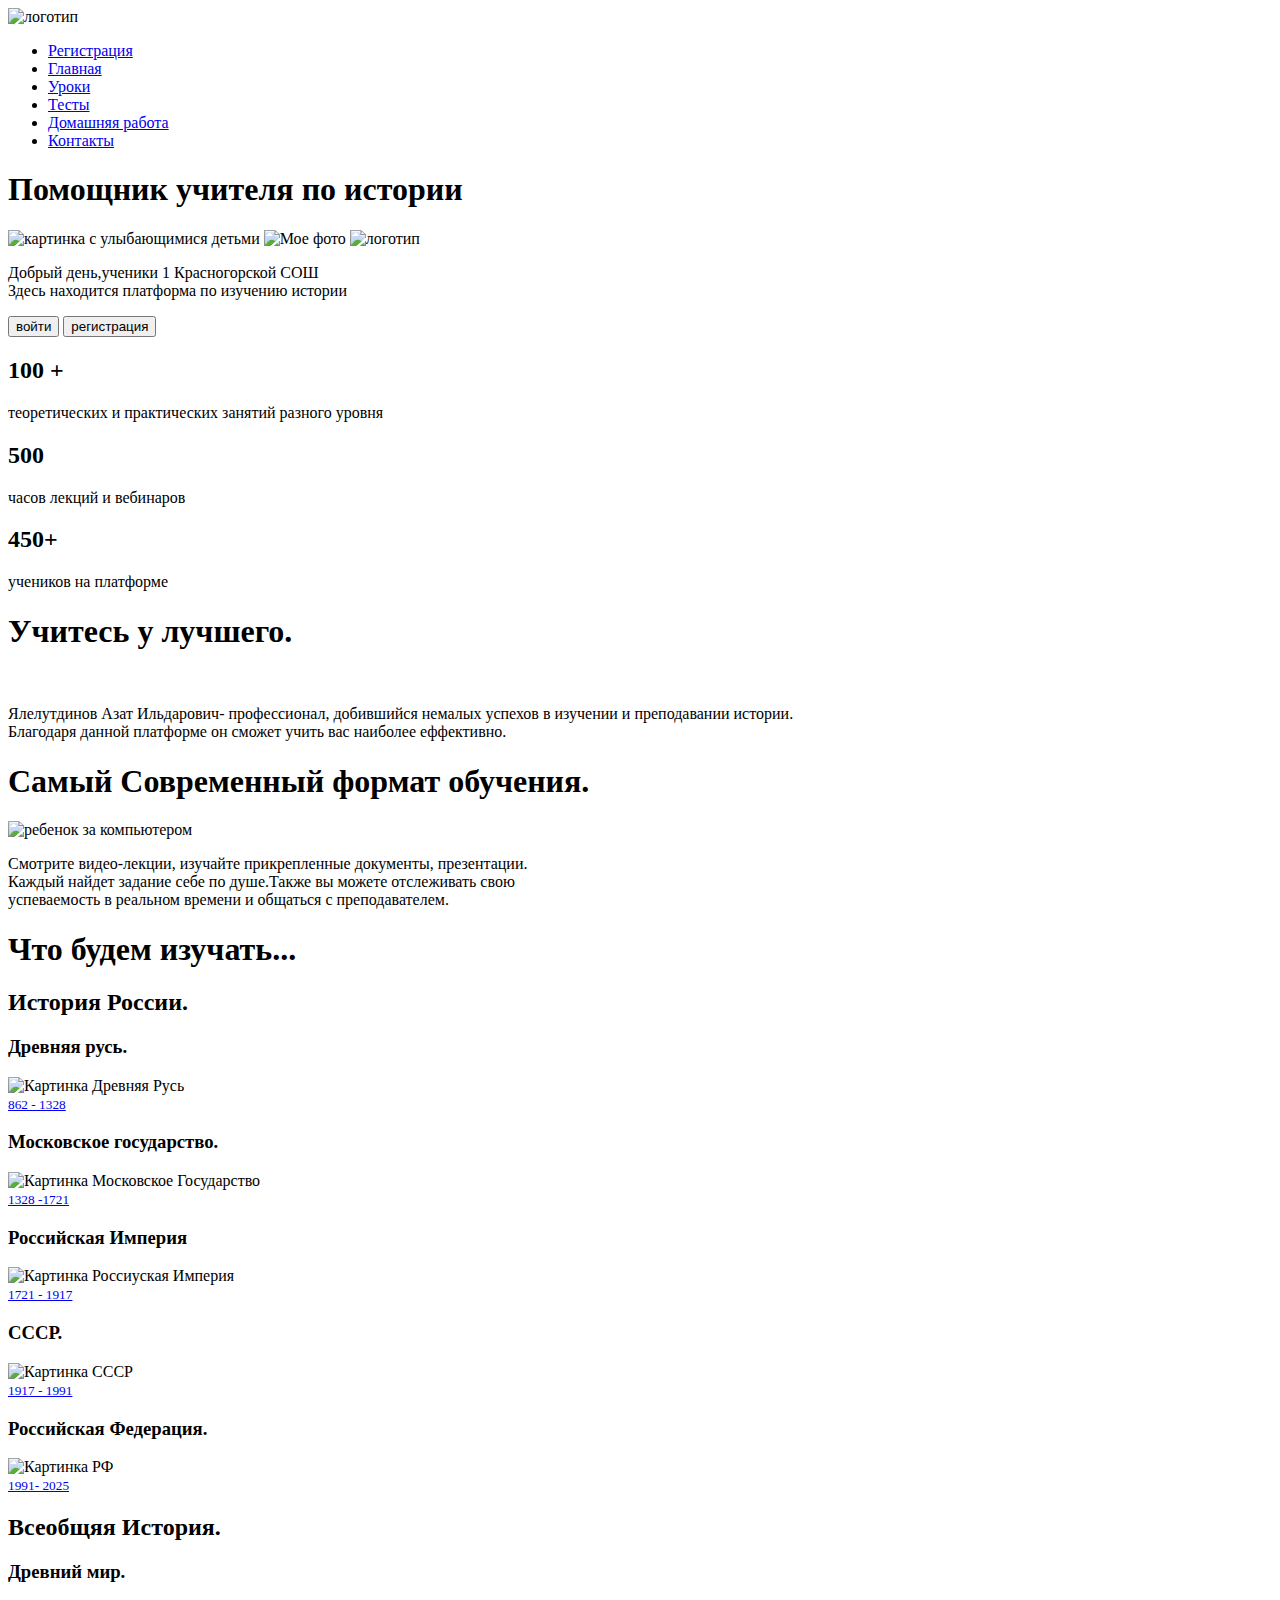
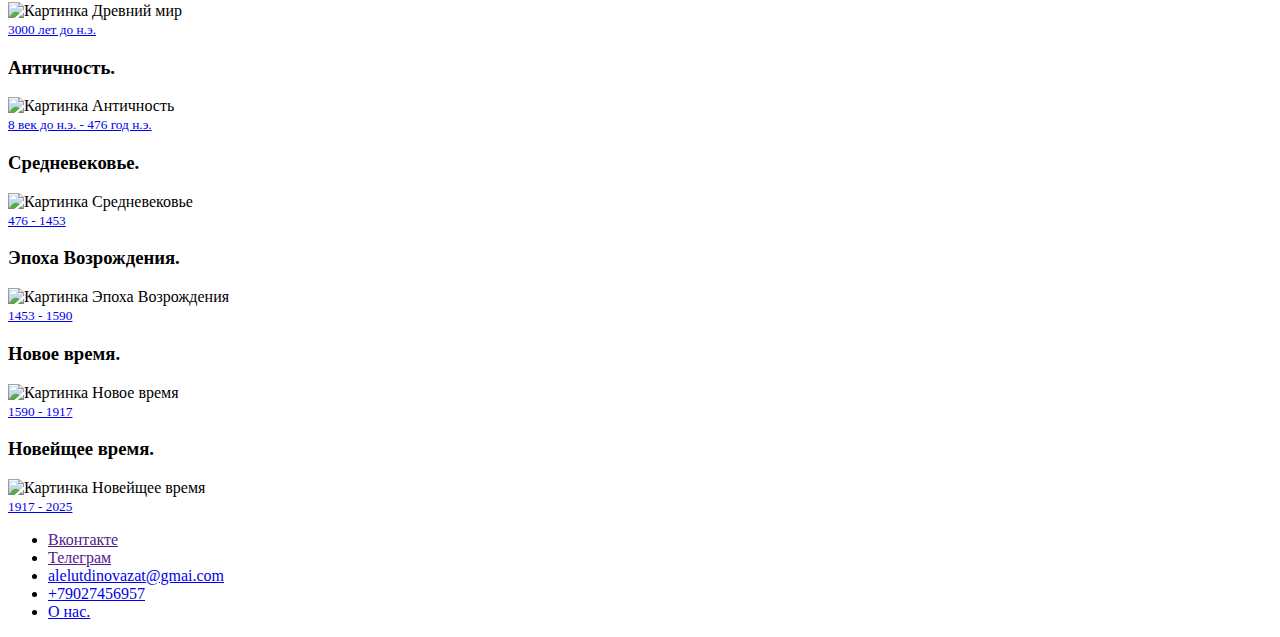
==== index.html @ 1cb4dbef "Update index.html" ====
<!DOCTYPE html>
<html lang="ru">
<head>
    <meta charset="UTF-8">
    <meta name="viewport" content="width=device-width, initial-scale=1.0">
    <title>Помощник учителя истории</title>
</head>
<body>
    <header class="header"> 

       <img class="header__logo" src=C:/Users/USER/Desktop/projectAzat1/projectAzat/img/ef9f64da-9b10-4b4d-8c60-acf5d90ba071.jfif  width="50" height="50" alt="логотип">
    <nav class="header__menu">
    <ul class="menu">
    <li class="menu__item menu__item--active"><a class="menu__link" href="Index2.html" target="_blank"> Регистрация</a></li>
    <li class="menu__item"><a class="menu__link" href="index3.html" target="_blank"> Главная</a></li>
    <li class="menu__item"><a class="menu__link" href="index4.html" target="_blank"> Уроки </a></li>
    <li class="menu__item"><a class="menu__link" href="index5.html" target="_blank" >  Тесты </a></li>
    <li class="menu__item"> <a class="menu__link" href="index6.html" target="_blank"> Домашняя работа </a></li>
    <li class="menu__item"><a class="menu__link" href="index7.html" target="_blank"> Контакты </a></li>
            </ul>
        </nav>
    </header>
    <main class="main"> 
        <section class="about">
            <strong><h1 class="about__title"> Помощник учителя по истории</h1></strong> 
              <img class="about__image-childrens" src="C:/Users/student.AD.000/Desktop/project_Yalelutdinov-main/img/картинка 1.jpg" alt="картинка с улыбающимися детьми" width="150" height="150">
              <img class="about__image-my-photo" src="C:/Users/student.AD.000/Desktop/project_Yalelutdinov-main/img/a1366fd2-2fe2-4dda-a122-f086568c88d2.jfif" alt="Мое фото" width="150" height="150">
              <img class="about__logo" src=C:/Users/USER/Desktop/projectAzat1/projectAzat/img/ef9f64da-9b10-4b4d-8c60-acf5d90ba071.jfif  width="200" height="200" alt="логотип">
            <p class="about__text">Добрый день,ученики 1 Красногорской СОШ
            <br> Здесь находится платформа по изучению истории
             </p>
            <button class="signupbtn">войти</button>
            <button class="signupbtn">регистрация</button>
        </section>
         <section class="records">
            <h2 class="records__title"> 100 +</h2>
            <p class="records__text"> теоретических и практических занятий разного уровня</p>
         </section>
        <section>
            <h2 class="records__title"> 500</h2>
            <p class="records__text"> часов лекций и вебинаров</p>
        </section>
        <section>
            <h2 class="records__title"> 450+</h2>
            <p class="records__text"> учеников на платформе</p>
        </section>
        <section class="teacher">
            <h1 class="teacher__title"> Учитесь у лучшего.</h1>
            <img class="teacher__image" src="">
            <p class="teacher__text"> Ялелутдинов Азат Ильдарович- профессионал, добившийся немалых успехов в изучении и преподавании истории.
            <br> Благодаря данной платформе он сможет учить вас наиболее еффективно.
            </p>
        </section>
         <section class="advantages">
            <h1 class="advantages__title"> Самый Современный формат обучения.</h1>
            <img class="advantages__image" src="C:/Users/student.AD.000/Desktop/project_Yalelutdinov-main/img/картинка 2.jpg" alt="ребенок за компьютером" width="150" height="150">
            <p class="advantages__text"> Смотрите видео-лекции, изучайте прикрепленные документы, презентации. 
             <br> Каждый найдет задание себе по душе.Также вы можете отслеживать свою 
             <br> успеваемость в реальном времени и общаться с преподавателем. 
            </p>
        </section>
          <h1 class="subjects"> Что будем изучать... </h1>
          <h2 class="russian-history"> История России.</h2>
        <section class="era-card">
            <h3 class="era-card__title">Древняя русь.</h3>
              <img class="era-card__image" src="C:/Users/Admin/Desktop/project_Yalelutdinov-main/img/картинка 4.webp" alt="Картинка Древняя Русь" width="200" height="150">
              <br> <small><a class="era-card__date" href="https://ru.wikipedia.org/wiki/Киевская_Русь" target="_blank"> 862 - 1328 </a></small>
        </section>
        <section class="era-card">
              <h3 class="era-card__title"> Московское государство. </h3>
              <img class="era-card__image" src="C:/Users/Admin/Desktop/project_Yalelutdinov-main/img/картинка 5.webp" alt="Картинка Московское Государство" width="200" height="150">
              <br> <small><a class="era-card__date" href="https://ru.wikipedia.org/wiki/Московское_государство" target="_blank"> 1328 -1721 </a></small>
       </section>
       <section class="era-card">
              <h3 class="era-card__title"> Российская Империя </h3>
              <img class="era-card__image" src="C:/Users/Admin/Desktop/project_Yalelutdinov-main/img/картинка 6.webp" alt=" Картинка Россиуская Империя" width="200" height="150">
               <br> <small><a class="era-card__date" href="https://ru.ruwiki.ru/wiki/Российская_империя" target="_blank"> 1721 - 1917 </a></small>
      </section>
      <section class="era-card">
           <h3 class="era-card__title"> СССР. </h3>
           <img class="era-card__image" src="C:/Users/Admin/Desktop/project_Yalelutdinov-main/img/картинка 7.webp" alt="Картинка СССР" width="200" height="150">
           <br> <small><a class="era-card__date" href="https://ru.ruwiki.ru/wiki/Союз_Советских_Социалистических_Республик" target="_blank"> 1917 - 1991 </a></small>
      </section>
      <section class="era-card">
        <h3 class="era-card__title"> Российская Федерация. </h3>
        <img class="era-card__image" src="C:\Users\Admin\Desktop\project_Yalelutdinov-main\img\картинка 8.webp" alt=" Картинка РФ" width="200" height="150">
        <br> <small><a class="era-card__date" href="https://bigenc.ru/c/rossiia-2d5512" target="_blank"> 1991- 2025 </a></small>
      </section> 
      <h2 class="Universal-history"> Всеобщяя История.</h2>    
      <section class="stage-development">
        <h3 class="stage-development__title">Древний мир.</h3>
         <img class="stage-development__image" src="C:/Users/Admin/Desktop/project_Yalelutdinov-main/img/Древний мир.webp" alt="Картинка Древний мир" width="200" height="150">
         <br> <small><a class="stage-development__text" href="https://ru.wikipedia.org/wiki/Древний_мир" target="_blank"> 3000 лет до н.э. </a></small>
    </section>
    <section class="stage-development">
        <h3 class="stage-development__title">Античность.</h3>
         <img class="stage-development__image" src="C:\Users\Admin\Desktop\project_Yalelutdinov-main\img\античность.webp"  alt="Картинка Античность" width="200" height="150">
         <br> <small><a class="stage-development__text" href="https://ru.wikipedia.org/wiki/Античность" target="_blank"> 8 век до н.э. - 476 год н.э. </a></small>
    </section>
    <section class="stage-development">
        <h3 class="stage-development__title">Средневековье.</h3>
         <img class="stage-development__image" src="c:/Users/Admin/Desktop/project_Yalelutdinov-main/img/Среневековье.webp"  alt="Картинка Средневековье" width="200" height="150">
         <br> <small><a class="stage-development__text" href="https://media.foxford.ru/articles/srednevekove-9-voprosov" target="_blank"> 476 - 1453 </a></small>
    </section>
    <section class="stage-development">
        <h3 class="stage-development__title">Эпоха Возрождения.</h3>
         <img class="stage-development__image" src="C:/Users/Admin/Desktop/project_Yalelutdinov-main/img/Возрождение.webp"  alt="Картинка Эпоха Возрождения" width="200" height="150">
         <br> <small><a class="stage-development__text" href="https://ru.wikipedia.org/wiki/Возрождение" target="_blank"> 1453 - 1590 </a></small>
    </section>
    <section class="stage-development">
         <h3 class="stage-development__title">Новое время. </h3>
         <img class="stage-development__image" src="C:/Users/Admin/Desktop/project_Yalelutdinov-main/img/Новое время.webp" alt="Картинка Новое время " width="200" height="150">
         <br> <small><a class="stage-development__text" href="https://ru.wikipedia.org/wiki/Новое_время" target="_blank"> 1590 - 1917 </a></small>
    </section>
    <section class="stage-development">
        <h3 class="stage-development__title">Новейщее время.</h3>
         <img class="stage-development__image" src="C:/Users/Admin/Desktop/project_Yalelutdinov-main/img/Новейшее время.webp" alt="Картинка Новейщее время" width="200" height="150">
         <br> <small><a class="stage-development__text" href="https://ru.ruwiki.ru/wiki/Новейшее_время" target="_blank"> 1917 - 2025 </a></small> 
    </section>     
    <footer class="footer"> 
        <nav class="footer__menu">
            <ul class="menu">
    <li class="menu__item"> <a class="socials__icon" href=""> Вконтакте</a></li>    
     <li class="menu__item"><a class="socials__icon" href=""> Телеграм </a> </li>
    <li class="menu__item"><a class="socials__icon" href="alelutdinovazat@gmai.com">alelutdinovazat@gmai.com</a></li>
    <li class="menu__item"><span><a class="socials__icon" href="tel:+79027456957">+79027456957</a> </span></li>
    <li class="menu__item"> <a class="about-us" href="index7.html" target="_blank"> О нас.</a></li>
    </ul>
        </nav>
    </footer>
</body>
</html>
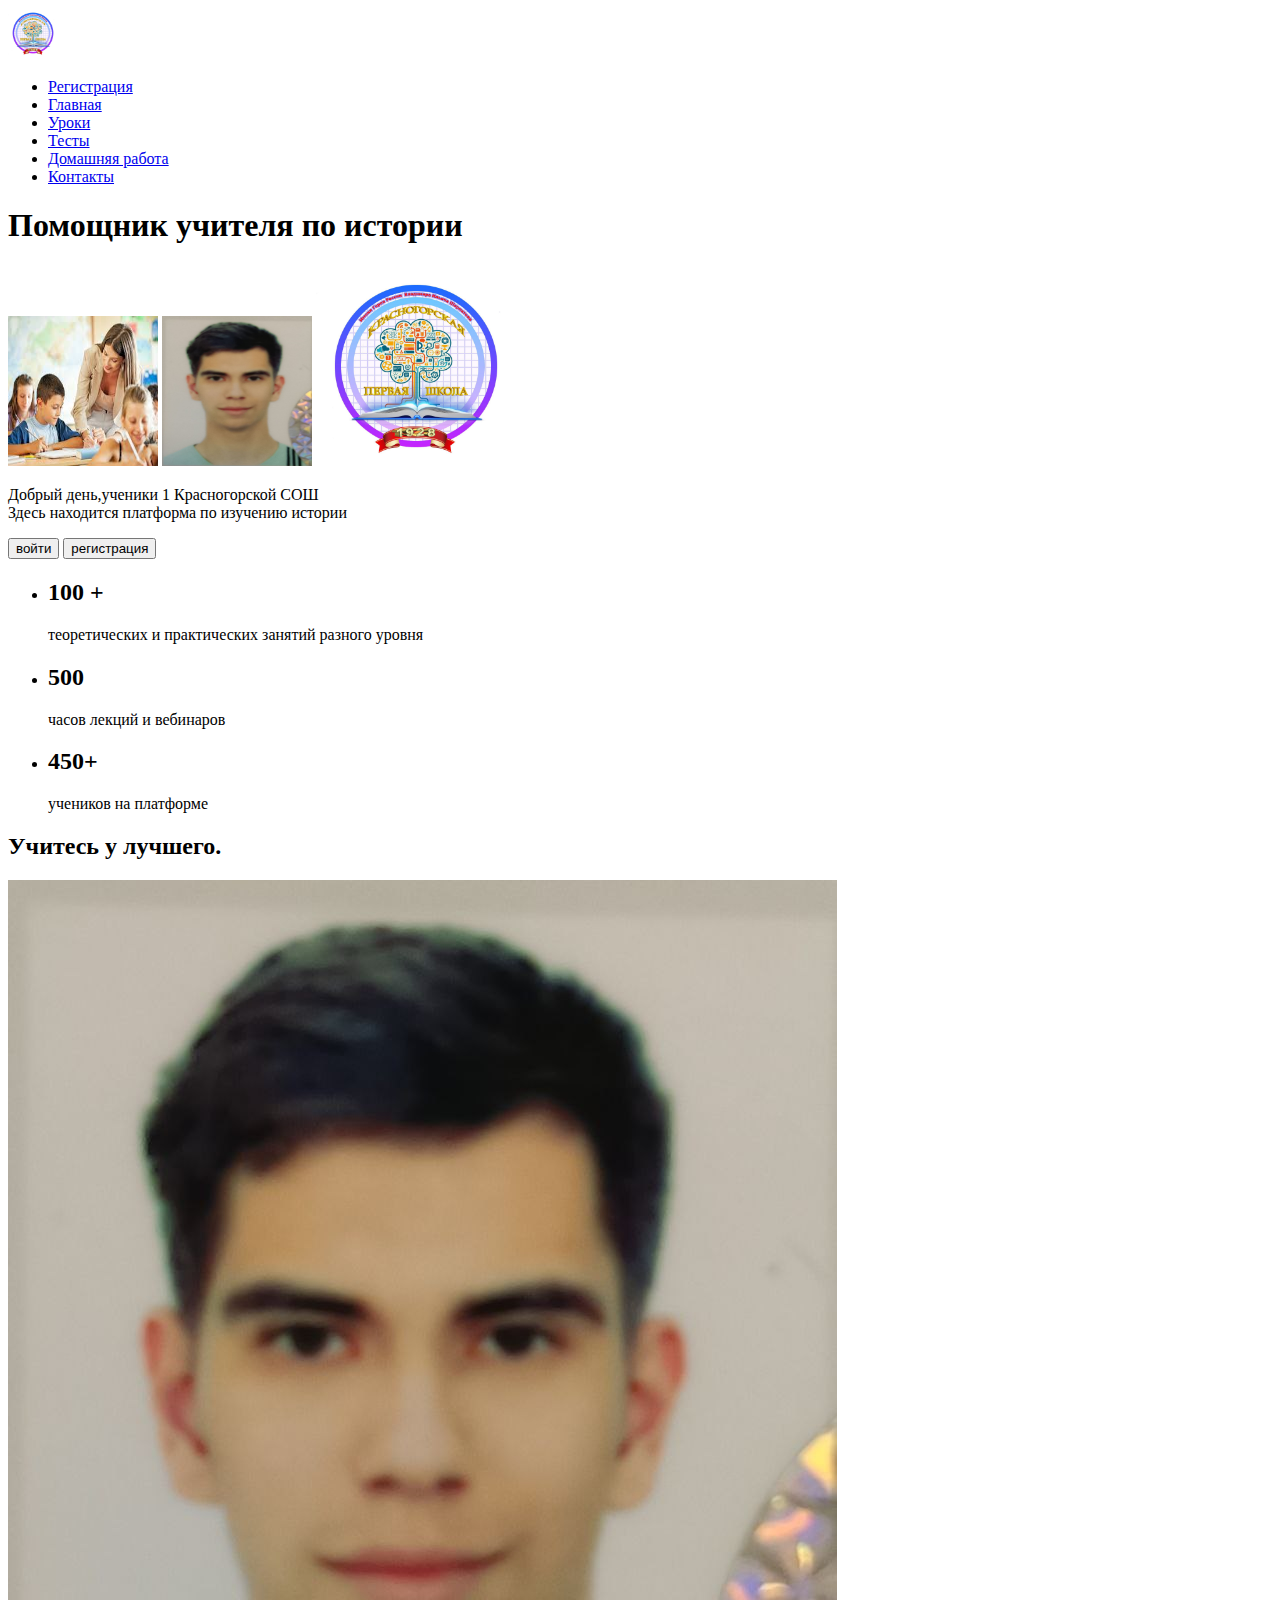
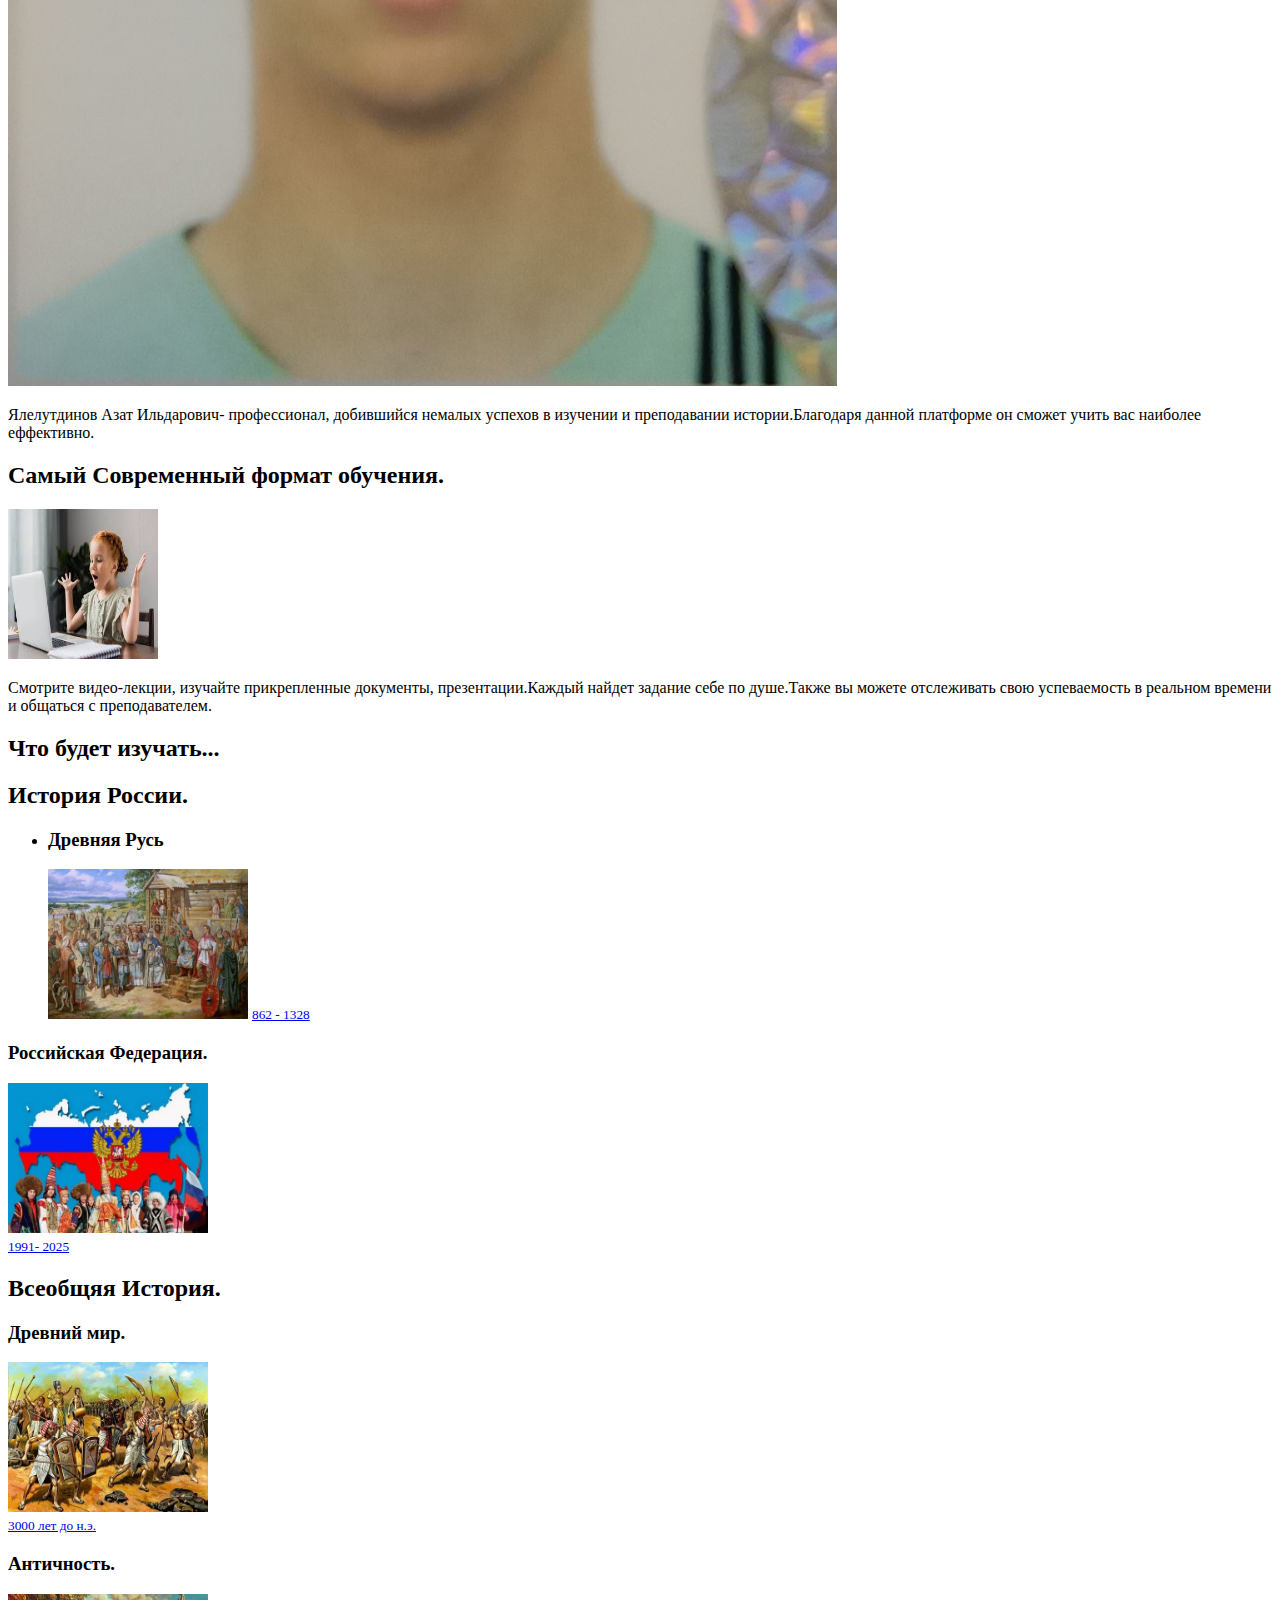
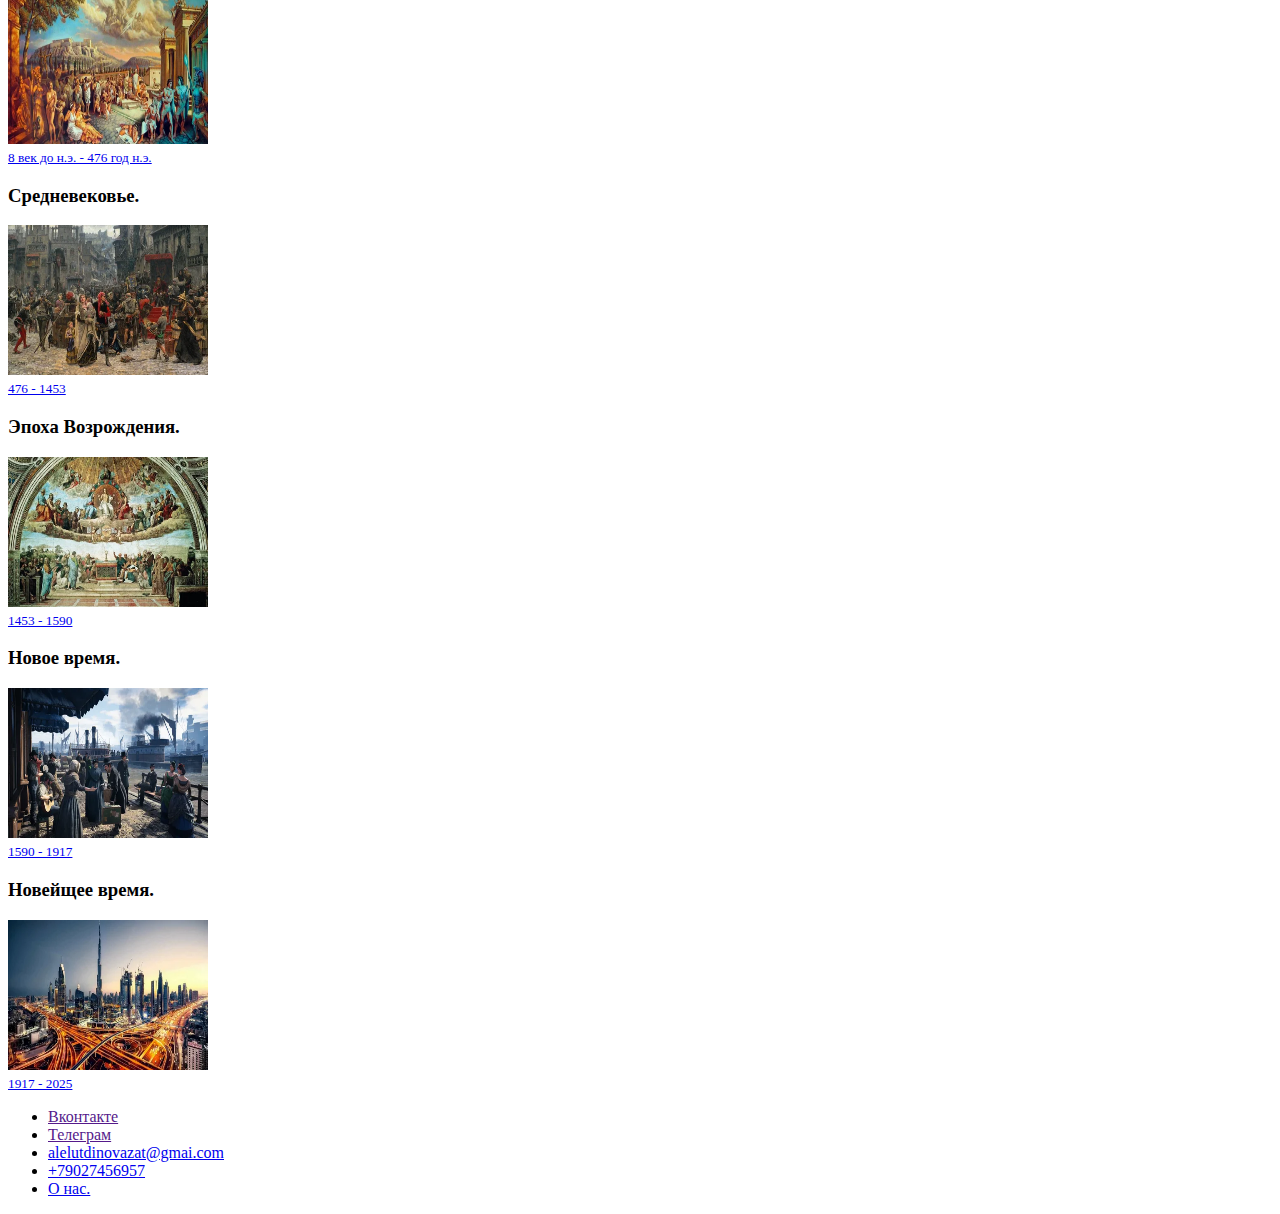
==== commit 90ecbc26: "Add files via upload" ====
--- a/index.html
+++ b/index.html
@@ -1,132 +1,183 @@
 <!DOCTYPE html>
 <html lang="ru">
+
 <head>
     <meta charset="UTF-8">
     <meta name="viewport" content="width=device-width, initial-scale=1.0">
     <title>Помощник учителя истории</title>
 </head>
+
 <body>
-    <header class="header"> 
-
-       <img class="header__logo" src=C:/Users/USER/Desktop/projectAzat1/projectAzat/img/ef9f64da-9b10-4b4d-8c60-acf5d90ba071.jfif  width="50" height="50" alt="логотип">
-    <nav class="header__menu">
-    <ul class="menu">
-    <li class="menu__item menu__item--active"><a class="menu__link" href="Index2.html" target="_blank"> Регистрация</a></li>
-    <li class="menu__item"><a class="menu__link" href="index3.html" target="_blank"> Главная</a></li>
-    <li class="menu__item"><a class="menu__link" href="index4.html" target="_blank"> Уроки </a></li>
-    <li class="menu__item"><a class="menu__link" href="index5.html" target="_blank" >  Тесты </a></li>
-    <li class="menu__item"> <a class="menu__link" href="index6.html" target="_blank"> Домашняя работа </a></li>
-    <li class="menu__item"><a class="menu__link" href="index7.html" target="_blank"> Контакты </a></li>
+    <header class="header">
+        <img class="header__logo" src="./img/1logo.jfif" width="50" height="50" alt="логотип">
+        <nav class="header__menu">
+            <ul class="menu-list">
+                <li class="menu__item menu__item--active"><a class="menu__link" href="Index2.html" target="_blank">
+                        Регистрация</a></li>
+                <li class="menu__item"><a class="menu__link" href="index3.html" target="_blank"> Главная</a></li>
+                <li class="menu__item"><a class="menu__link" href="index4.html" target="_blank"> Уроки </a></li>
+                <li class="menu__item"><a class="menu__link" href="index5.html" target="_blank"> Тесты </a></li>
+                <li class="menu__item"> <a class="menu__link" href="index6.html" target="_blank"> Домашняя работа </a>
+                </li>
+                <li class="menu__item"><a class="menu__link" href="index7.html" target="_blank"> Контакты </a></li>
             </ul>
         </nav>
     </header>
-    <main class="main"> 
+    <main class="main">
         <section class="about">
-            <strong><h1 class="about__title"> Помощник учителя по истории</h1></strong> 
-              <img class="about__image-childrens" src="C:/Users/student.AD.000/Desktop/project_Yalelutdinov-main/img/картинка 1.jpg" alt="картинка с улыбающимися детьми" width="150" height="150">
-              <img class="about__image-my-photo" src="C:/Users/student.AD.000/Desktop/project_Yalelutdinov-main/img/a1366fd2-2fe2-4dda-a122-f086568c88d2.jfif" alt="Мое фото" width="150" height="150">
-              <img class="about__logo" src=C:/Users/USER/Desktop/projectAzat1/projectAzat/img/ef9f64da-9b10-4b4d-8c60-acf5d90ba071.jfif  width="200" height="200" alt="логотип">
+            <h1 class="about__title"> Помощник учителя по истории</h1>
+            <img class="about__image" src="./img/image-1.jpg" alt="картинка с улыбающимися детьми" width="150"
+                height="150">
+            <img class="about__image" src="./img/1myphoto.jfif" alt="Мое фото" width="150" height="150">
+            <img class="about__logo" src="./img/1logo.jfif" width="200" height="200" alt="логотип">
             <p class="about__text">Добрый день,ученики 1 Красногорской СОШ
-            <br> Здесь находится платформа по изучению истории
-             </p>
-            <button class="signupbtn">войти</button>
-            <button class="signupbtn">регистрация</button>
+                <br> Здесь находится платформа по изучению истории
+            </p>
+            <button class="button">войти</button>
+            <button class="button">регистрация</button>
         </section>
-         <section class="records">
-            <h2 class="records__title"> 100 +</h2>
-            <p class="records__text"> теоретических и практических занятий разного уровня</p>
-         </section>
-        <section>
-            <h2 class="records__title"> 500</h2>
-            <p class="records__text"> часов лекций и вебинаров</p>
+
+        <section class="records">
+            <ul class="records__card">
+                <li class="records__item">
+                    <h2 class="records__title"> 100 +</h2>
+                    <p class="records__text"> теоретических и практических занятий разного уровня</p>
+                </li>
+                <li class="records__item">
+                    <h2 class="records__title"> 500</h2>
+                    <p class="records__text"> часов лекций и вебинаров</p>
+                </li>
+                <li class="records__item">
+                    <h2 class="records__title"> 450+</h2>
+                    <p class="records__text"> учеников на платформе</p>
+                </li>
+            </ul>
         </section>
-        <section>
-            <h2 class="records__title"> 450+</h2>
-            <p class="records__text"> учеников на платформе</p>
-        </section>
+
         <section class="teacher">
-            <h1 class="teacher__title"> Учитесь у лучшего.</h1>
-            <img class="teacher__image" src="">
-            <p class="teacher__text"> Ялелутдинов Азат Ильдарович- профессионал, добившийся немалых успехов в изучении и преподавании истории.
-            <br> Благодаря данной платформе он сможет учить вас наиболее еффективно.
+            <h2 class="teacher__title"> Учитесь у лучшего.</h2>
+            <img class="teacher__image" src="./img/1myphoto.jfif" alt="Фото учителя">
+            <p class="teacher__text"> Ялелутдинов Азат Ильдарович- профессионал, добившийся немалых успехов в изучении и
+                преподавании истории.Благодаря данной платформе он сможет учить вас наиболее еффективно.
             </p>
         </section>
-         <section class="advantages">
-            <h1 class="advantages__title"> Самый Современный формат обучения.</h1>
-            <img class="advantages__image" src="C:/Users/student.AD.000/Desktop/project_Yalelutdinov-main/img/картинка 2.jpg" alt="ребенок за компьютером" width="150" height="150">
-            <p class="advantages__text"> Смотрите видео-лекции, изучайте прикрепленные документы, презентации. 
-             <br> Каждый найдет задание себе по душе.Также вы можете отслеживать свою 
-             <br> успеваемость в реальном времени и общаться с преподавателем. 
+
+        <section class="advantages">
+            <h2 class="advantages__title"> Самый Современный формат обучения.</h2>
+            <img class="advantages__image" src="./img/image-2.jpg" alt="ребенок за компьютером" width="150"
+                height="150">
+            <p class="advantages__text"> Смотрите видео-лекции, изучайте прикрепленные документы, презентации.Каждый
+                найдет задание себе по душе.Также вы можете отслеживать свою
+                успеваемость в реальном времени и общаться с преподавателем.
             </p>
         </section>
-          <h1 class="subjects"> Что будем изучать... </h1>
-          <h2 class="russian-history"> История России.</h2>
+        <!-- <h1 class="subjects"> Что будем изучать... </h1>
+        <h2 class="russian-history"> История России.</h2>
         <section class="era-card">
             <h3 class="era-card__title">Древняя русь.</h3>
-              <img class="era-card__image" src="C:/Users/Admin/Desktop/project_Yalelutdinov-main/img/картинка 4.webp" alt="Картинка Древняя Русь" width="200" height="150">
-              <br> <small><a class="era-card__date" href="https://ru.wikipedia.org/wiki/Киевская_Русь" target="_blank"> 862 - 1328 </a></small>
+            <img class="era-card__image" src="./img/image-3.webp" alt="Картинка Древняя Русь" width="200" height="150">
+            <br> <small><a class="era-card__date" href="https://ru.wikipedia.org/wiki/Киевская_Русь" target="_blank">
+                    862 - 1328 </a></small>
         </section>
         <section class="era-card">
-              <h3 class="era-card__title"> Московское государство. </h3>
-              <img class="era-card__image" src="C:/Users/Admin/Desktop/project_Yalelutdinov-main/img/картинка 5.webp" alt="Картинка Московское Государство" width="200" height="150">
-              <br> <small><a class="era-card__date" href="https://ru.wikipedia.org/wiki/Московское_государство" target="_blank"> 1328 -1721 </a></small>
-       </section>
-       <section class="era-card">
-              <h3 class="era-card__title"> Российская Империя </h3>
-              <img class="era-card__image" src="C:/Users/Admin/Desktop/project_Yalelutdinov-main/img/картинка 6.webp" alt=" Картинка Россиуская Империя" width="200" height="150">
-               <br> <small><a class="era-card__date" href="https://ru.ruwiki.ru/wiki/Российская_империя" target="_blank"> 1721 - 1917 </a></small>
-      </section>
-      <section class="era-card">
-           <h3 class="era-card__title"> СССР. </h3>
-           <img class="era-card__image" src="C:/Users/Admin/Desktop/project_Yalelutdinov-main/img/картинка 7.webp" alt="Картинка СССР" width="200" height="150">
-           <br> <small><a class="era-card__date" href="https://ru.ruwiki.ru/wiki/Союз_Советских_Социалистических_Республик" target="_blank"> 1917 - 1991 </a></small>
-      </section>
-      <section class="era-card">
-        <h3 class="era-card__title"> Российская Федерация. </h3>
-        <img class="era-card__image" src="C:\Users\Admin\Desktop\project_Yalelutdinov-main\img\картинка 8.webp" alt=" Картинка РФ" width="200" height="150">
-        <br> <small><a class="era-card__date" href="https://bigenc.ru/c/rossiia-2d5512" target="_blank"> 1991- 2025 </a></small>
-      </section> 
-      <h2 class="Universal-history"> Всеобщяя История.</h2>    
-      <section class="stage-development">
-        <h3 class="stage-development__title">Древний мир.</h3>
-         <img class="stage-development__image" src="C:/Users/Admin/Desktop/project_Yalelutdinov-main/img/Древний мир.webp" alt="Картинка Древний мир" width="200" height="150">
-         <br> <small><a class="stage-development__text" href="https://ru.wikipedia.org/wiki/Древний_мир" target="_blank"> 3000 лет до н.э. </a></small>
-    </section>
-    <section class="stage-development">
-        <h3 class="stage-development__title">Античность.</h3>
-         <img class="stage-development__image" src="C:\Users\Admin\Desktop\project_Yalelutdinov-main\img\античность.webp"  alt="Картинка Античность" width="200" height="150">
-         <br> <small><a class="stage-development__text" href="https://ru.wikipedia.org/wiki/Античность" target="_blank"> 8 век до н.э. - 476 год н.э. </a></small>
-    </section>
-    <section class="stage-development">
-        <h3 class="stage-development__title">Средневековье.</h3>
-         <img class="stage-development__image" src="c:/Users/Admin/Desktop/project_Yalelutdinov-main/img/Среневековье.webp"  alt="Картинка Средневековье" width="200" height="150">
-         <br> <small><a class="stage-development__text" href="https://media.foxford.ru/articles/srednevekove-9-voprosov" target="_blank"> 476 - 1453 </a></small>
-    </section>
-    <section class="stage-development">
-        <h3 class="stage-development__title">Эпоха Возрождения.</h3>
-         <img class="stage-development__image" src="C:/Users/Admin/Desktop/project_Yalelutdinov-main/img/Возрождение.webp"  alt="Картинка Эпоха Возрождения" width="200" height="150">
-         <br> <small><a class="stage-development__text" href="https://ru.wikipedia.org/wiki/Возрождение" target="_blank"> 1453 - 1590 </a></small>
-    </section>
-    <section class="stage-development">
-         <h3 class="stage-development__title">Новое время. </h3>
-         <img class="stage-development__image" src="C:/Users/Admin/Desktop/project_Yalelutdinov-main/img/Новое время.webp" alt="Картинка Новое время " width="200" height="150">
-         <br> <small><a class="stage-development__text" href="https://ru.wikipedia.org/wiki/Новое_время" target="_blank"> 1590 - 1917 </a></small>
-    </section>
-    <section class="stage-development">
-        <h3 class="stage-development__title">Новейщее время.</h3>
-         <img class="stage-development__image" src="C:/Users/Admin/Desktop/project_Yalelutdinov-main/img/Новейшее время.webp" alt="Картинка Новейщее время" width="200" height="150">
-         <br> <small><a class="stage-development__text" href="https://ru.ruwiki.ru/wiki/Новейшее_время" target="_blank"> 1917 - 2025 </a></small> 
-    </section>     
-    <footer class="footer"> 
+            <h3 class="era-card__title"> Московское государство. </h3>
+            <img class="era-card__image" src="./img/image-4.webp" alt="Картинка Московское Государство" width="200"
+                height="150">
+            <br> <small><a class="era-card__date" href="https://ru.wikipedia.org/wiki/Московское_государство"
+                    target="_blank"> 1328 -1721 </a></small>
+        </section>
+        <section class="era-card">
+            <h3 class="era-card__title"> Российская Империя </h3>
+            <img class="era-card__image" src="./img/image-6.webp" alt=" Картинка Россиуская Империя" width="200"
+                height="150">
+            <br> <small><a class="era-card__date" href="https://ru.ruwiki.ru/wiki/Российская_империя" target="_blank">
+                    1721 - 1917 </a></small>
+        </section>
+        <section class="era-card">
+            <h3 class="era-card__title"> СССР. </h3>
+            <img class="era-card__image" src="./img/image-7.webp" alt="Картинка СССР" width="200" height="150">
+            <br> <small><a class="era-card__date"
+                    href="https://ru.ruwiki.ru/wiki/Союз_Советских_Социалистических_Республик" target="_blank"> 1917 -
+                    1991 </a></small>
+        </section> -->
+          <h2>Что будет изучать...</h2>
+        <section class="era">
+            <h2>История России.</h2>
+            <ul class="era-card">
+                <li class="era-card__item">
+                <h3 class="era-card__title">Древняя Русь</h3>
+                <img class="era-card__image" src="./img/image-3.webp" alt="Картинка Древняя Русь" width="200" height="150">
+                <small><a class="era-card__date" href="https://ru.wikipedia.org/wiki/Киевская_Русь" target="_blank">
+                    862 - 1328 </a></small>
+                </li>
+            </ul>
+
+        </section>
+        <section class="era-card">
+            <h3 class="era-card__title"> Российская Федерация. </h3>
+            <img class="era-card__image" src="./img/image-8.webp" alt=" Картинка РФ" width="200" height="150">
+            <br> <small><a class="era-card__date" href="https://bigenc.ru/c/rossiia-2d5512" target="_blank"> 1991- 2025
+                </a></small>
+        </section>
+        <h2 class="Universal-history"> Всеобщяя История.</h2>
+        <section class="stage-development">
+            <h3 class="stage-development__title">Древний мир.</h3>
+            <img class="stage-development__image" src="./img/image-12.webp" alt="Картинка Древний мир" width="200"
+                height="150">
+            <br> <small><a class="stage-development__text" href="https://ru.wikipedia.org/wiki/Древний_мир"
+                    target="_blank"> 3000 лет до н.э. </a></small>
+        </section>
+        <section class="stage-development">
+            <h3 class="stage-development__title">Античность.</h3>
+            <img class="stage-development__image" src="./img/image-9.webp" alt="Картинка Античность" width="200"
+                height="150">
+            <br> <small><a class="stage-development__text" href="https://ru.wikipedia.org/wiki/Античность"
+                    target="_blank"> 8 век до н.э. - 476 год н.э. </a></small>
+        </section>
+        <section class="stage-development">
+            <h3 class="stage-development__title">Средневековье.</h3>
+            <img class="stage-development__image" src="./img/image-10.webp" alt="Картинка Средневековье" width="200"
+                height="150">
+            <br> <small><a class="stage-development__text"
+                    href="https://media.foxford.ru/articles/srednevekove-9-voprosov" target="_blank"> 476 - 1453
+                </a></small>
+        </section>
+        <section class="stage-development">
+            <h3 class="stage-development__title">Эпоха Возрождения.</h3>
+            <img class="stage-development__image" src="./img/image-11.webp" alt="Картинка Эпоха Возрождения" width="200"
+                height="150">
+            <br> <small><a class="stage-development__text" href="https://ru.wikipedia.org/wiki/Возрождение"
+                    target="_blank"> 1453 - 1590 </a></small>
+        </section>
+        <section class="stage-development">
+            <h3 class="stage-development__title">Новое время. </h3>
+            <img class="stage-development__image" src="./img/image-13.webp" alt="Картинка Новое время " width="200"
+                height="150">
+            <br> <small><a class="stage-development__text" href="https://ru.wikipedia.org/wiki/Новое_время"
+                    target="_blank"> 1590 - 1917 </a></small>
+        </section>
+        <section class="stage-development">
+            <h3 class="stage-development__title">Новейщее время.</h3>
+            <img class="stage-development__image" src="./img/image-14.webp" alt="Картинка Новейщее время" width="200"
+                height="150">
+            <br> <small><a class="stage-development__text" href="https://ru.ruwiki.ru/wiki/Новейшее_время"
+                    target="_blank"> 1917 - 2025 </a></small>
+        </section>
+
+    </main>
+    <footer class="footer">
         <nav class="footer__menu">
             <ul class="menu">
-    <li class="menu__item"> <a class="socials__icon" href=""> Вконтакте</a></li>    
-     <li class="menu__item"><a class="socials__icon" href=""> Телеграм </a> </li>
-    <li class="menu__item"><a class="socials__icon" href="alelutdinovazat@gmai.com">alelutdinovazat@gmai.com</a></li>
-    <li class="menu__item"><span><a class="socials__icon" href="tel:+79027456957">+79027456957</a> </span></li>
-    <li class="menu__item"> <a class="about-us" href="index7.html" target="_blank"> О нас.</a></li>
-    </ul>
+                <li class="menu__item"> <a class="socials__icon" href=""> Вконтакте</a></li>
+                <li class="menu__item"><a class="socials__icon" href=""> Телеграм </a> </li>
+                <li class="menu__item"><a class="socials__icon"
+                        href="alelutdinovazat@gmai.com">alelutdinovazat@gmai.com</a></li>
+                <li class="menu__item"><span><a class="socials__icon" href="tel:+79027456957">+79027456957</a> </span>
+                </li>
+                <li class="menu__item"> <a class="about-us" href="index7.html" target="_blank"> О нас.</a></li>
+            </ul>
         </nav>
     </footer>
 </body>
-</html>
+
+</html>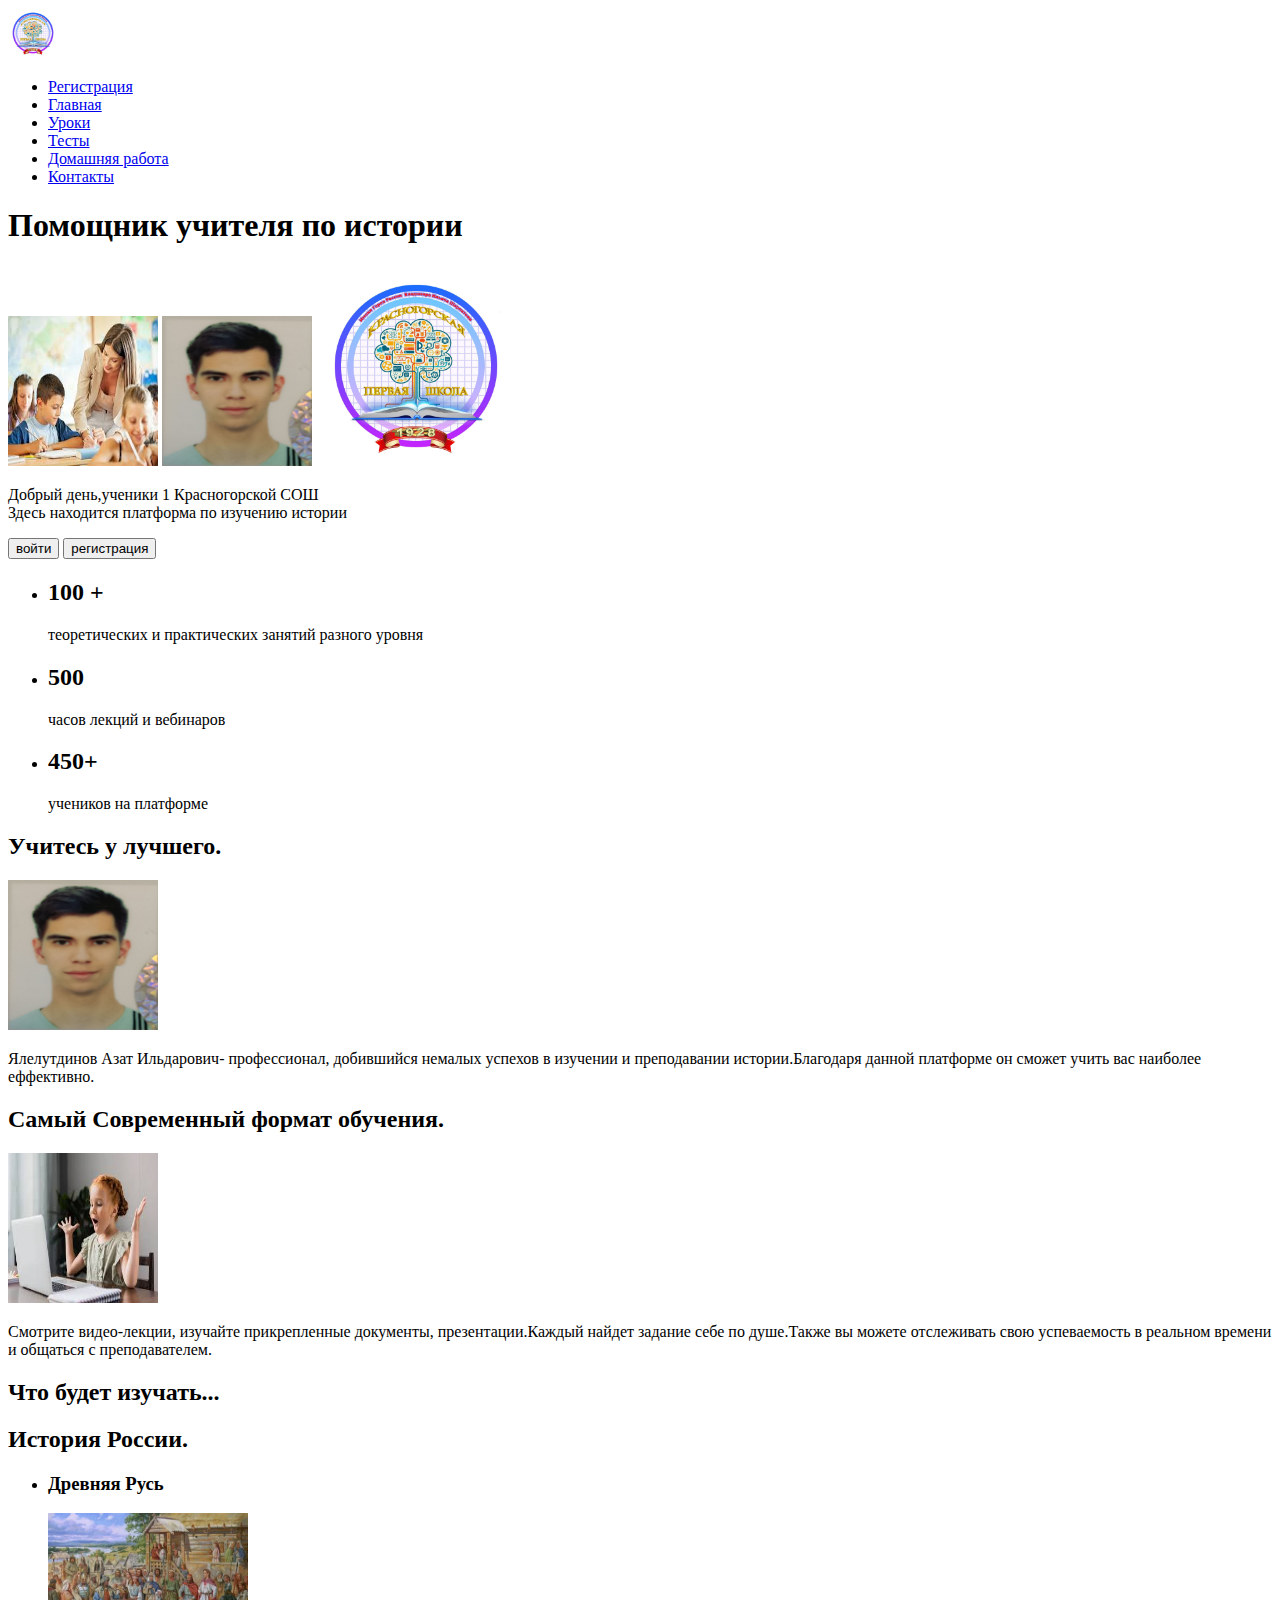
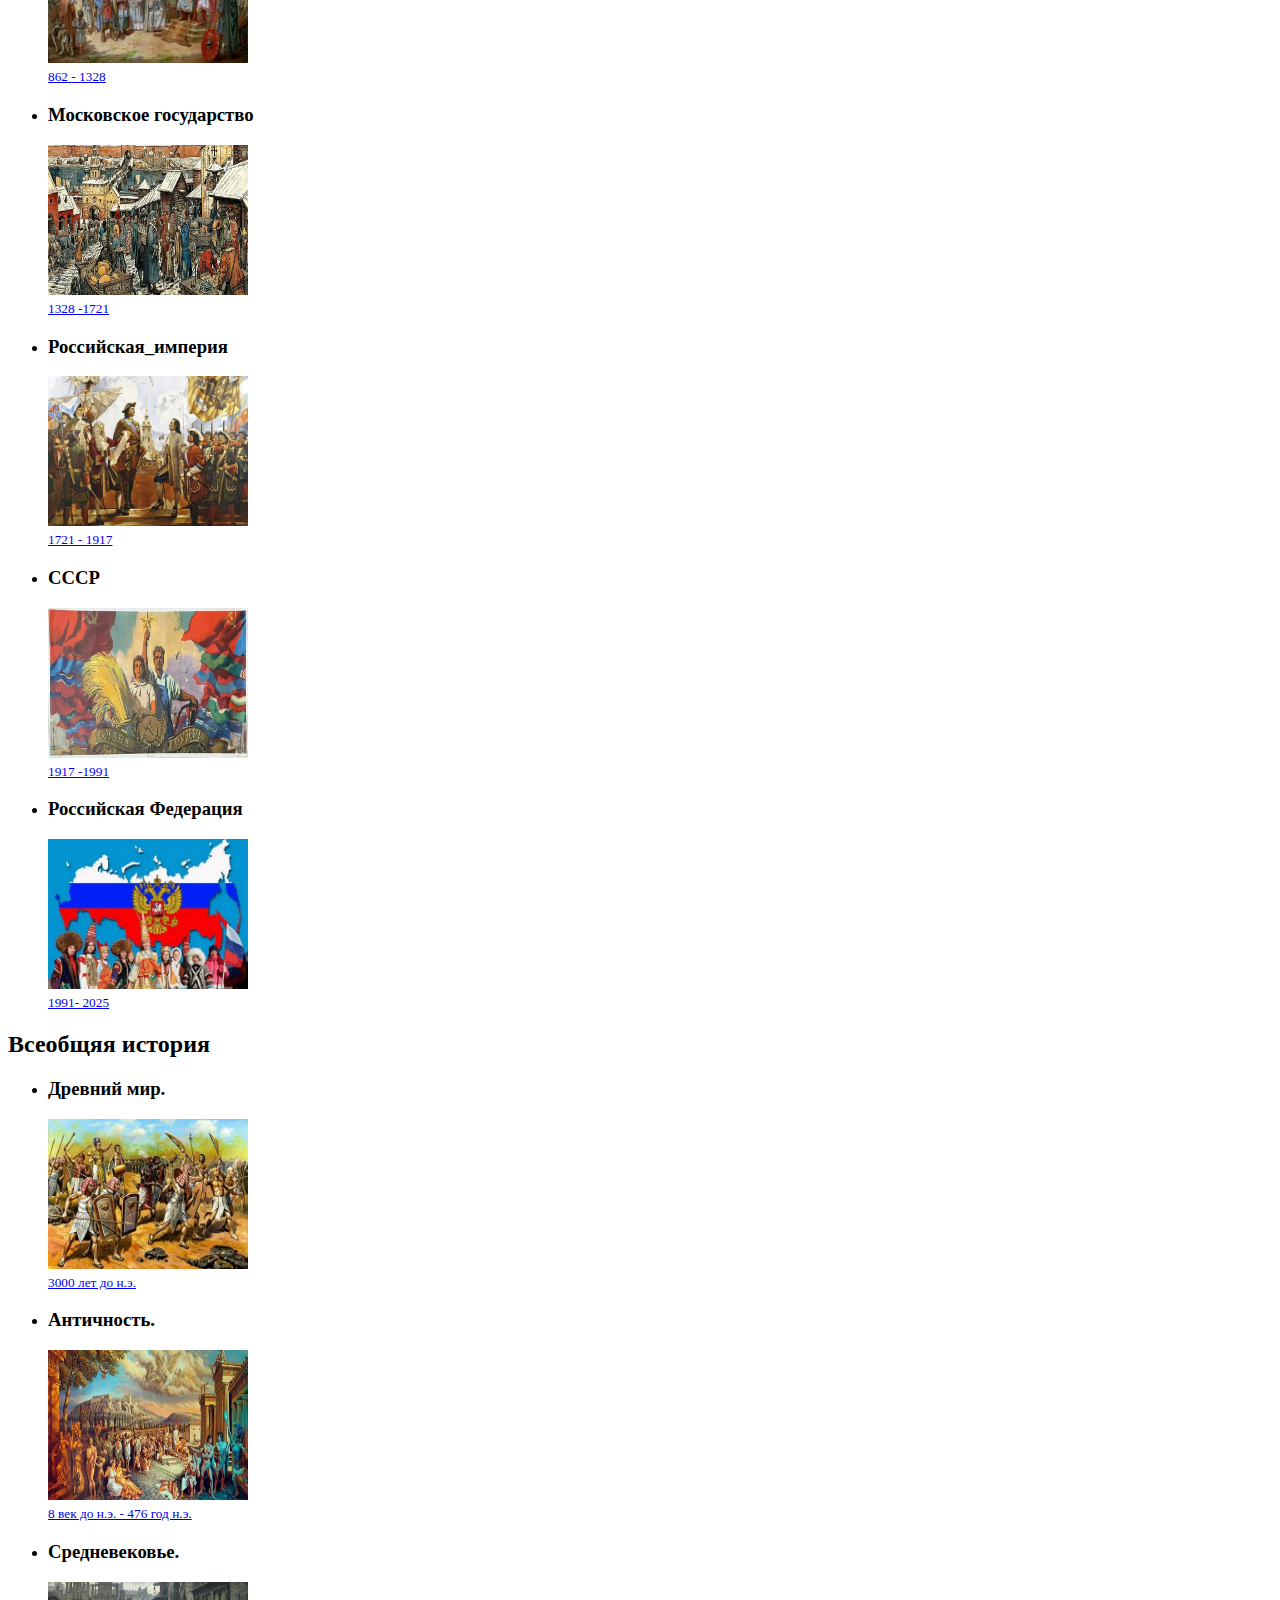
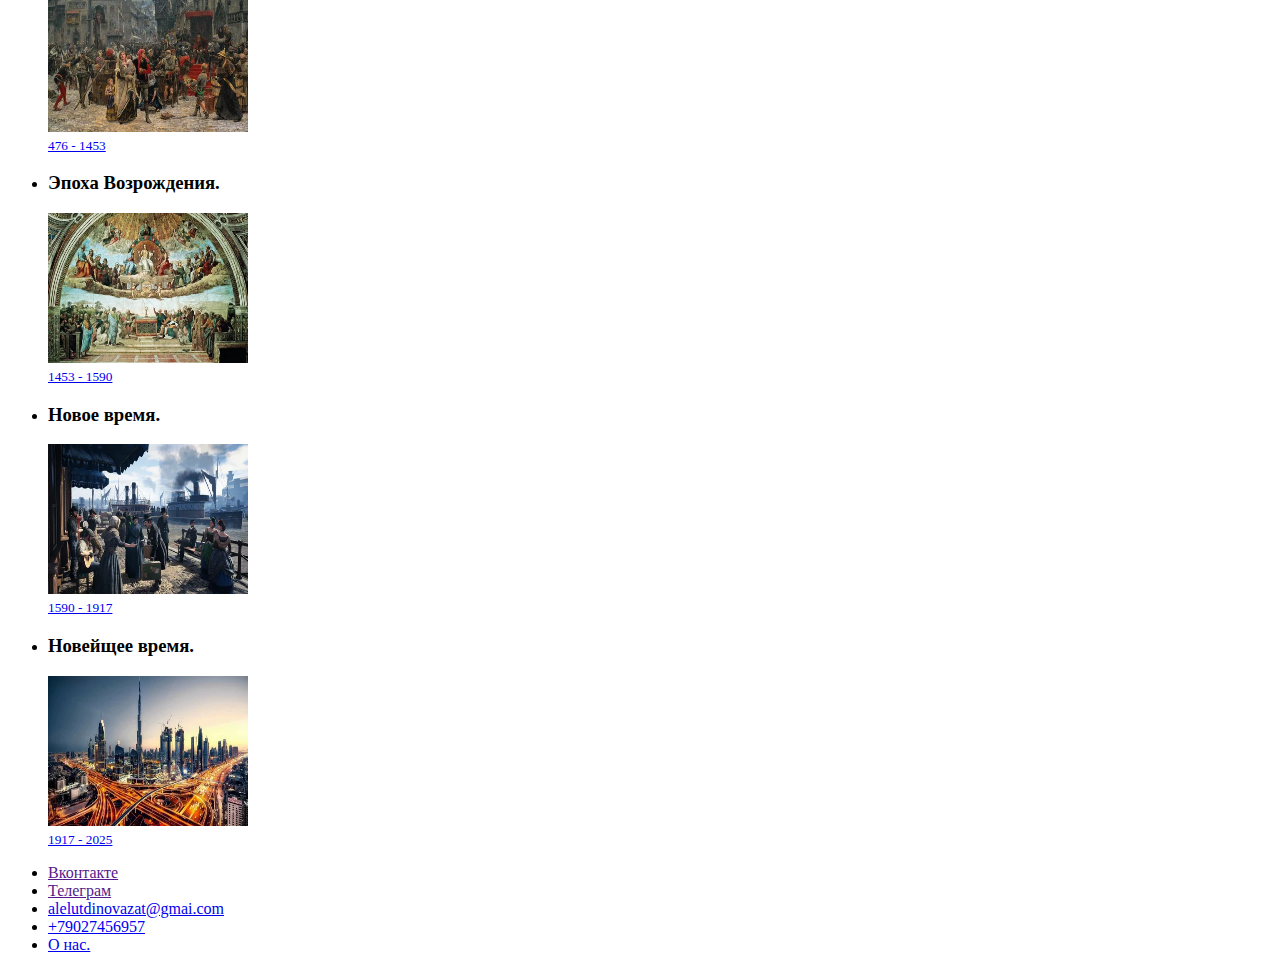
==== commit 7502a907: "Add files via upload" ====
--- a/index.html
+++ b/index.html
@@ -25,9 +25,9 @@
     </header>
     <main class="main">
         <section class="about">
-            <h1 class="about__title"> Помощник учителя по истории</h1>
-            <img class="about__image" src="./img/image-1.jpg" alt="картинка с улыбающимися детьми" width="150"
-                height="150">
+          <h1 class="about__title"> Помощник учителя по истории</h1>
+               <img class="about__image" src="./img/image-1.jpg" alt="картинка с улыбающимися детьми" width="150"
+                 height="150">
             <img class="about__image" src="./img/1myphoto.jfif" alt="Мое фото" width="150" height="150">
             <img class="about__logo" src="./img/1logo.jfif" width="200" height="200" alt="логотип">
             <p class="about__text">Добрый день,ученики 1 Красногорской СОШ
@@ -36,8 +36,7 @@
             <button class="button">войти</button>
             <button class="button">регистрация</button>
         </section>
-
-        <section class="records">
+     <section class="records">
             <ul class="records__card">
                 <li class="records__item">
                     <h2 class="records__title"> 100 +</h2>
@@ -53,10 +52,10 @@
                 </li>
             </ul>
         </section>
-
+      
         <section class="teacher">
             <h2 class="teacher__title"> Учитесь у лучшего.</h2>
-            <img class="teacher__image" src="./img/1myphoto.jfif" alt="Фото учителя">
+            <img class="teacher__image" src="./img/1myphoto.jfif" alt="Фото учителя" width="150" height="150">
             <p class="teacher__text"> Ялелутдинов Азат Ильдарович- профессионал, добившийся немалых успехов в изучении и
                 преподавании истории.Благодаря данной платформе он сможет учить вас наиболее еффективно.
             </p>
@@ -71,100 +70,91 @@
                 успеваемость в реальном времени и общаться с преподавателем.
             </p>
         </section>
-        <!-- <h1 class="subjects"> Что будем изучать... </h1>
-        <h2 class="russian-history"> История России.</h2>
-        <section class="era-card">
-            <h3 class="era-card__title">Древняя русь.</h3>
-            <img class="era-card__image" src="./img/image-3.webp" alt="Картинка Древняя Русь" width="200" height="150">
-            <br> <small><a class="era-card__date" href="https://ru.wikipedia.org/wiki/Киевская_Русь" target="_blank">
-                    862 - 1328 </a></small>
-        </section>
-        <section class="era-card">
-            <h3 class="era-card__title"> Московское государство. </h3>
-            <img class="era-card__image" src="./img/image-4.webp" alt="Картинка Московское Государство" width="200"
-                height="150">
-            <br> <small><a class="era-card__date" href="https://ru.wikipedia.org/wiki/Московское_государство"
-                    target="_blank"> 1328 -1721 </a></small>
-        </section>
-        <section class="era-card">
-            <h3 class="era-card__title"> Российская Империя </h3>
-            <img class="era-card__image" src="./img/image-6.webp" alt=" Картинка Россиуская Империя" width="200"
-                height="150">
-            <br> <small><a class="era-card__date" href="https://ru.ruwiki.ru/wiki/Российская_империя" target="_blank">
-                    1721 - 1917 </a></small>
-        </section>
-        <section class="era-card">
-            <h3 class="era-card__title"> СССР. </h3>
-            <img class="era-card__image" src="./img/image-7.webp" alt="Картинка СССР" width="200" height="150">
-            <br> <small><a class="era-card__date"
-                    href="https://ru.ruwiki.ru/wiki/Союз_Советских_Социалистических_Республик" target="_blank"> 1917 -
-                    1991 </a></small>
-        </section> -->
-          <h2>Что будет изучать...</h2>
+           <h2>Что будет изучать...</h2>
         <section class="era">
             <h2>История России.</h2>
             <ul class="era-card">
                 <li class="era-card__item">
                 <h3 class="era-card__title">Древняя Русь</h3>
                 <img class="era-card__image" src="./img/image-3.webp" alt="Картинка Древняя Русь" width="200" height="150">
-                <small><a class="era-card__date" href="https://ru.wikipedia.org/wiki/Киевская_Русь" target="_blank">
+                <br> <small><a class="era-card__date" href="https://ru.wikipedia.org/wiki/Киевская_Русь" target="_blank">
                     862 - 1328 </a></small>
                 </li>
+                <li class="era-card__item">
+                  <h3 class="era-card__title">Московское государство</h3>
+                    <img class="era-card__image" src="./img/image-4.webp" alt="Картинка Московское Государство" width="200"
+                height="150">
+            <br> <small><a class="era-card__date" href="https://ru.wikipedia.org/wiki/Московское_государство"
+                    target="_blank"> 1328 -1721 </a></small>
+                    </li>
+                       <li class="era-card__item">
+                        <h3 class="era-card__title">Российская_империя</h3>
+                        <img class="era-card__image" src="./img/image-6.webp" alt=" Картинка Российская Империя" width="200"
+                        height="150">
+                    <br> <small><a class="era-card__date" href="https://ru.ruwiki.ru/wiki/Российская_империя" target="_blank">
+                            1721 - 1917 </a></small>
+                       </li>
+                         <li class="era-card__item">
+                            <h3 class="era-card__title">СССР</h3>
+                            <img class="era-card__image" src="./img/image-7.webp" alt="Картинка СССР" width="200" height="150">
+                            <br> <small><a class="era-card__date" href="https://ru.ruwiki.ru/wiki/Союз_Советских_Социалистических_Республик" target="_blank"> 1917 -1991 </a></small>
+                         </li>
+                                <li class="era-card__item">
+                                <h3 class="era-card__title">Российская Федерация</h3>
+                                <img class="era-card__image" src="./img/image-8.webp" alt=" Картинка РФ" width="200" height="150">
+                                <br> <small><a class="era-card__date" href="https://bigenc.ru/c/rossiia-2d5512" target="_blank"> 1991- 2025
+                                    </a></small>
+                                </li>
+                            </ul>
+                     </section>
+        <section>
+            <h2 class="Universal-history"> Всеобщяя история</h2>
+            <ul class="stage-development">
+                <li class="stage development__item">
+                    <h3 class="stage-development__title">Древний мир.</h3>
+                    <img class="stage-development__image" src="./img/image-12.webp" alt="Картинка Древний мир" width="200"
+                        height="150">
+                    <br> <small><a class="stage-development__text" href="https://ru.wikipedia.org/wiki/Древний_мир"
+                            target="_blank"> 3000 лет до н.э. </a></small> 
+                </li>
+                <li class="stage development__item">
+                    <h3 class="stage-development__title">Античность.</h3>
+                    <img class="stage-development__image" src="./img/image-9.webp" alt="Картинка Античность" width="200"
+                        height="150">
+                    <br> <small><a class="stage-development__text" href="https://ru.wikipedia.org/wiki/Античность"
+                            target="_blank"> 8 век до н.э. - 476 год н.э. </a></small>
+                </li>
+                <li class="stage development__item">
+                    <h3 class="stage-development__title">Средневековье.</h3>
+                    <img class="stage-development__image" src="./img/image-10.webp" alt="Картинка Средневековье" width="200"
+                        height="150">
+                    <br> <small><a class="stage-development__text"
+                            href="https://media.foxford.ru/articles/srednevekove-9-voprosov" target="_blank"> 476 - 1453 </a></small>
+                </li>
+                <li class="stage development__item">
+                    <h3 class="stage-development__title">Эпоха Возрождения.</h3>
+                    <img class="stage-development__image" src="./img/image-11.webp" alt="Картинка Эпоха Возрождения" width="200"
+                        height="150">
+                    <br> <small><a class="stage-development__text" href="https://ru.wikipedia.org/wiki/Возрождение"
+                            target="_blank"> 1453 - 1590 </a></small>
+                </li>
+                <li class="stage development__item">
+                    <h3 class="stage-development__title">Новое время. </h3>
+                    <img class="stage-development__image" src="./img/image-13.webp" alt="Картинка Новое время " width="200"
+                        height="150">
+                    <br> <small><a class="stage-development__text" href="https://ru.wikipedia.org/wiki/Новое_время"
+                            target="_blank"> 1590 - 1917 </a></small>
+                </li>
+                <li class="stage development__item">
+                    <h3 class="stage-development__title">Новейщее время.</h3>
+                    <img class="stage-development__image" src="./img/image-14.webp" alt="Картинка Новейщее время" width="200"
+                        height="150">
+                    <br> <small><a class="stage-development__text" href="https://ru.ruwiki.ru/wiki/Новейшее_время"
+                            target="_blank"> 1917 - 2025 </a></small>
+                </li>
             </ul>
-
-        </section>
-        <section class="era-card">
-            <h3 class="era-card__title"> Российская Федерация. </h3>
-            <img class="era-card__image" src="./img/image-8.webp" alt=" Картинка РФ" width="200" height="150">
-            <br> <small><a class="era-card__date" href="https://bigenc.ru/c/rossiia-2d5512" target="_blank"> 1991- 2025
-                </a></small>
-        </section>
-        <h2 class="Universal-history"> Всеобщяя История.</h2>
-        <section class="stage-development">
-            <h3 class="stage-development__title">Древний мир.</h3>
-            <img class="stage-development__image" src="./img/image-12.webp" alt="Картинка Древний мир" width="200"
-                height="150">
-            <br> <small><a class="stage-development__text" href="https://ru.wikipedia.org/wiki/Древний_мир"
-                    target="_blank"> 3000 лет до н.э. </a></small>
-        </section>
-        <section class="stage-development">
-            <h3 class="stage-development__title">Античность.</h3>
-            <img class="stage-development__image" src="./img/image-9.webp" alt="Картинка Античность" width="200"
-                height="150">
-            <br> <small><a class="stage-development__text" href="https://ru.wikipedia.org/wiki/Античность"
-                    target="_blank"> 8 век до н.э. - 476 год н.э. </a></small>
-        </section>
-        <section class="stage-development">
-            <h3 class="stage-development__title">Средневековье.</h3>
-            <img class="stage-development__image" src="./img/image-10.webp" alt="Картинка Средневековье" width="200"
-                height="150">
-            <br> <small><a class="stage-development__text"
-                    href="https://media.foxford.ru/articles/srednevekove-9-voprosov" target="_blank"> 476 - 1453
-                </a></small>
-        </section>
-        <section class="stage-development">
-            <h3 class="stage-development__title">Эпоха Возрождения.</h3>
-            <img class="stage-development__image" src="./img/image-11.webp" alt="Картинка Эпоха Возрождения" width="200"
-                height="150">
-            <br> <small><a class="stage-development__text" href="https://ru.wikipedia.org/wiki/Возрождение"
-                    target="_blank"> 1453 - 1590 </a></small>
-        </section>
-        <section class="stage-development">
-            <h3 class="stage-development__title">Новое время. </h3>
-            <img class="stage-development__image" src="./img/image-13.webp" alt="Картинка Новое время " width="200"
-                height="150">
-            <br> <small><a class="stage-development__text" href="https://ru.wikipedia.org/wiki/Новое_время"
-                    target="_blank"> 1590 - 1917 </a></small>
-        </section>
-        <section class="stage-development">
-            <h3 class="stage-development__title">Новейщее время.</h3>
-            <img class="stage-development__image" src="./img/image-14.webp" alt="Картинка Новейщее время" width="200"
-                height="150">
-            <br> <small><a class="stage-development__text" href="https://ru.ruwiki.ru/wiki/Новейшее_время"
-                    target="_blank"> 1917 - 2025 </a></small>
-        </section>
-
-    </main>
+    </section>
+</main>
     <footer class="footer">
         <nav class="footer__menu">
             <ul class="menu">
@@ -179,5 +169,4 @@
         </nav>
     </footer>
 </body>
-
 </html>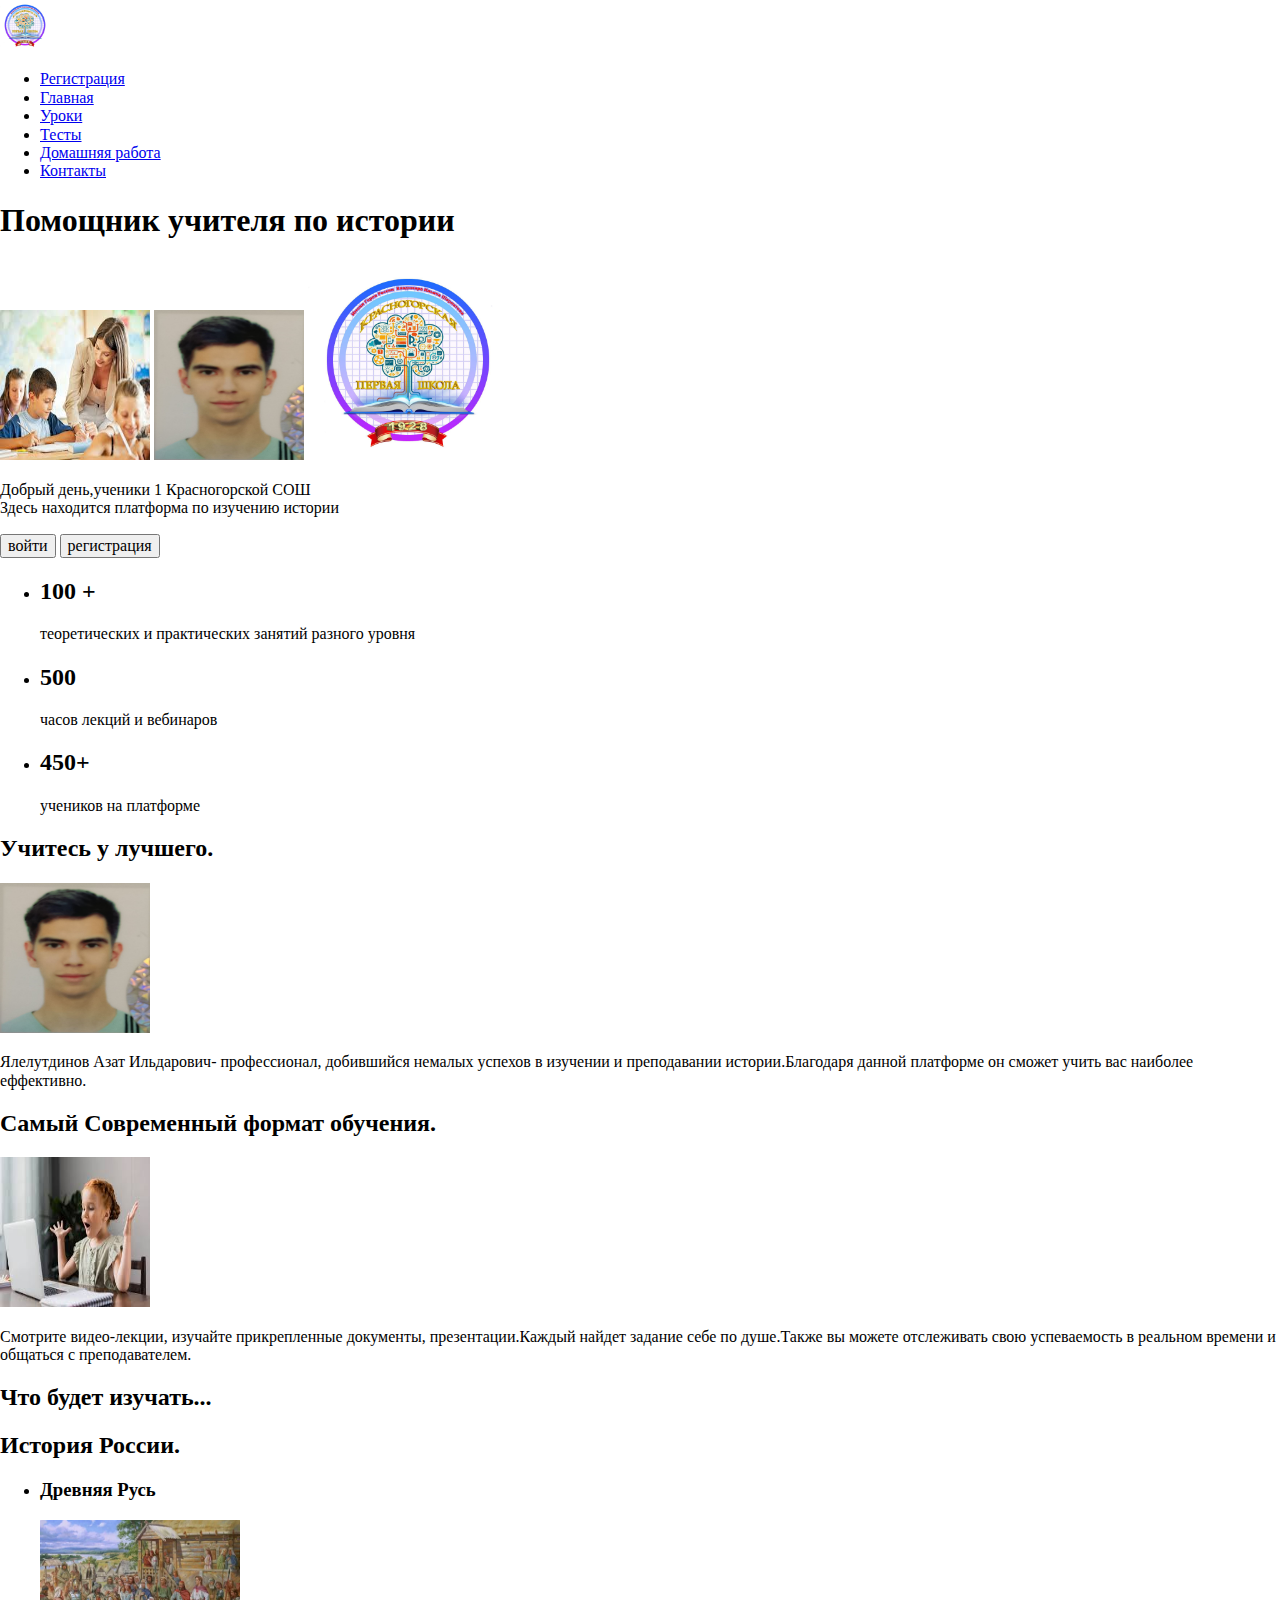
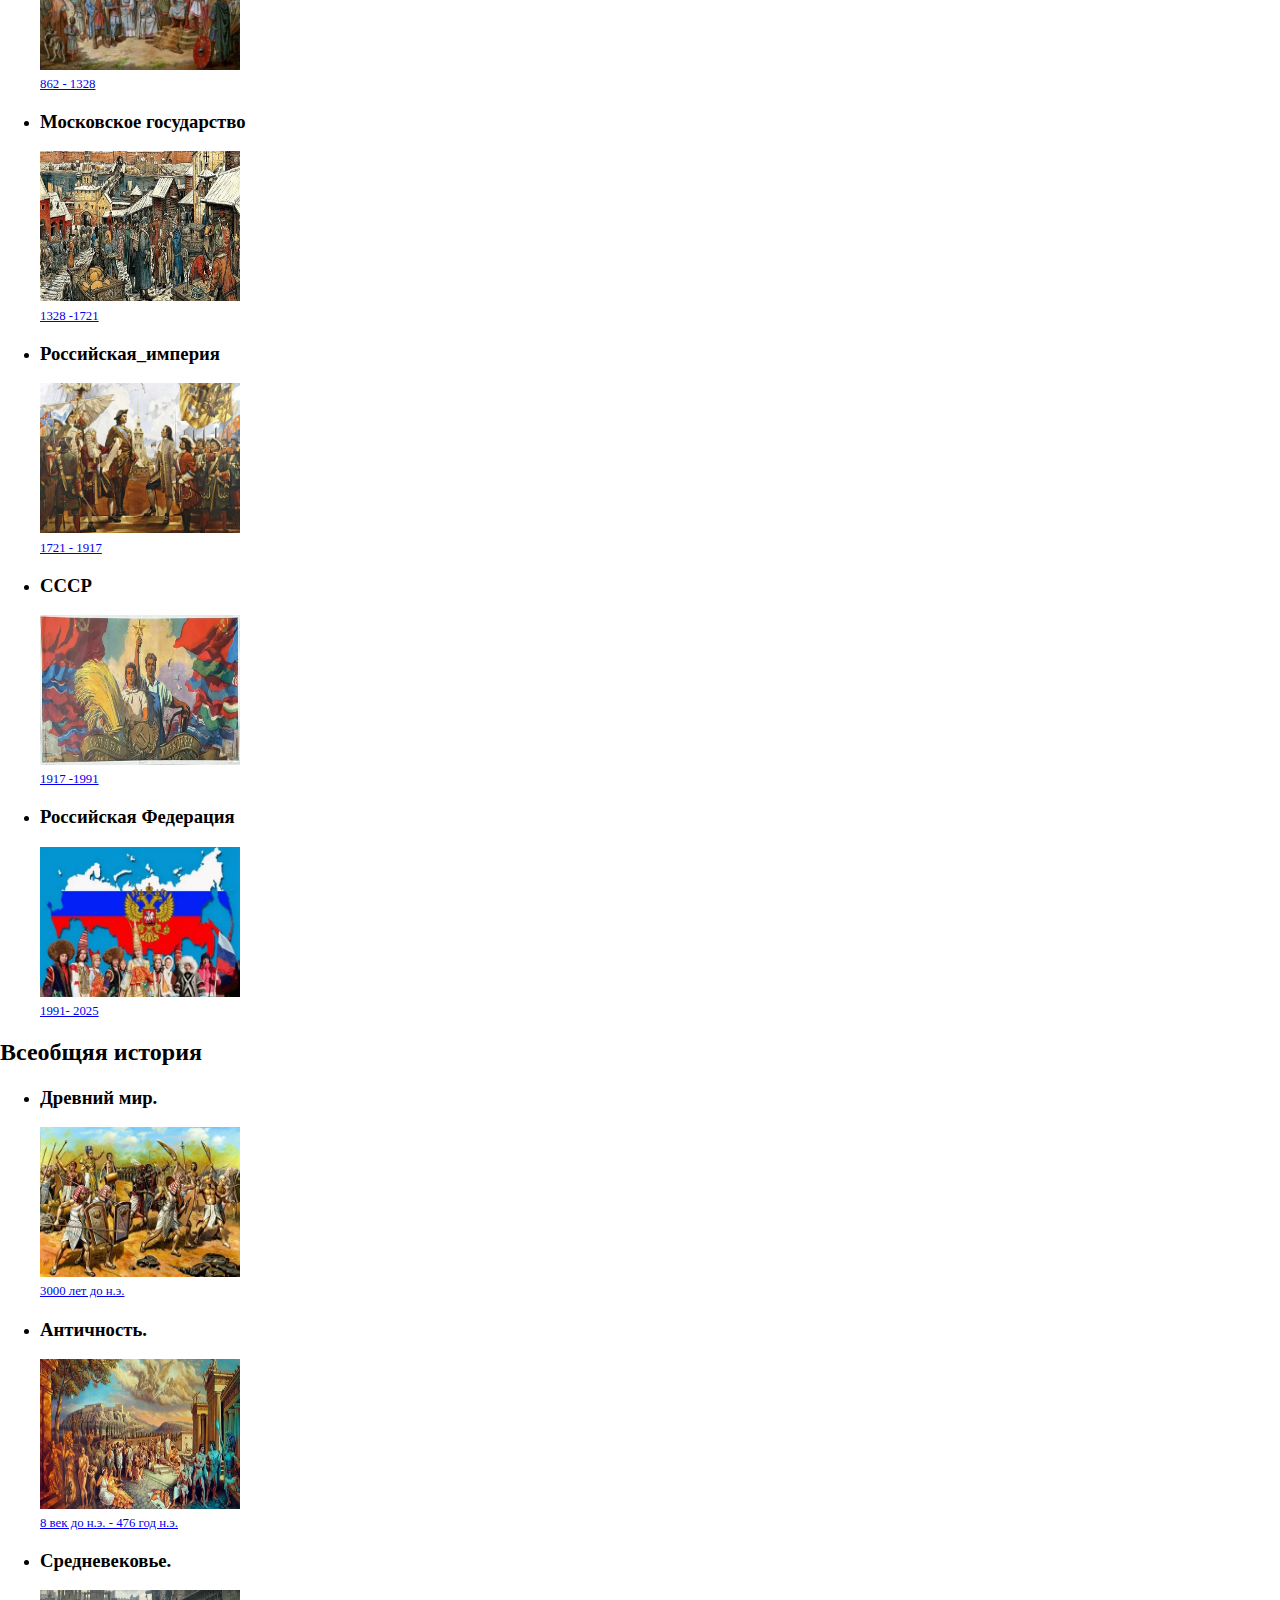
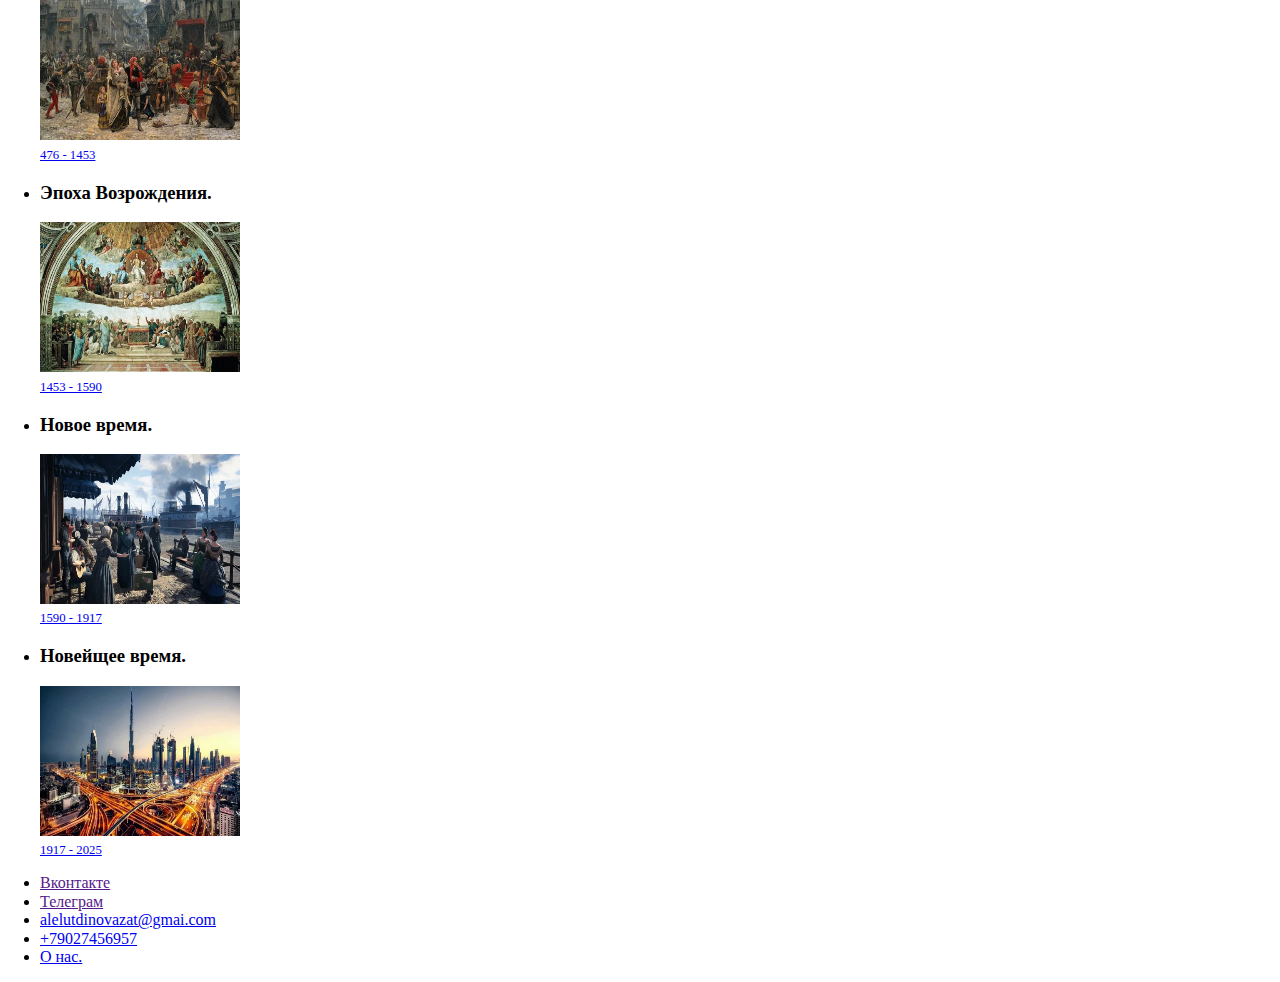
==== commit 0827f431: "Add files via upload" ====
--- a/index.html
+++ b/index.html
@@ -4,6 +4,8 @@
 <head>
     <meta charset="UTF-8">
     <meta name="viewport" content="width=device-width, initial-scale=1.0">
+    <link rel="stylesheet" href="./styles/style.css">
+    <link rel="stylesheet" href="./styles/normalize.css">
     <title>Помощник учителя истории</title>
 </head>
 
@@ -25,9 +27,9 @@
     </header>
     <main class="main">
         <section class="about">
-          <h1 class="about__title"> Помощник учителя по истории</h1>
-               <img class="about__image" src="./img/image-1.jpg" alt="картинка с улыбающимися детьми" width="150"
-                 height="150">
+            <h1 class="about__title"> Помощник учителя по истории</h1>
+            <img class="about__image" src="./img/image-1.jpg" alt="картинка с улыбающимися детьми" width="150"
+                height="150">
             <img class="about__image" src="./img/1myphoto.jfif" alt="Мое фото" width="150" height="150">
             <img class="about__logo" src="./img/1logo.jfif" width="200" height="200" alt="логотип">
             <p class="about__text">Добрый день,ученики 1 Красногорской СОШ
@@ -36,7 +38,7 @@
             <button class="button">войти</button>
             <button class="button">регистрация</button>
         </section>
-     <section class="records">
+        <section class="records">
             <ul class="records__card">
                 <li class="records__item">
                     <h2 class="records__title"> 100 +</h2>
@@ -52,7 +54,7 @@
                 </li>
             </ul>
         </section>
-      
+
         <section class="teacher">
             <h2 class="teacher__title"> Учитесь у лучшего.</h2>
             <img class="teacher__image" src="./img/1myphoto.jfif" alt="Фото учителя" width="150" height="150">
@@ -70,52 +72,58 @@
                 успеваемость в реальном времени и общаться с преподавателем.
             </p>
         </section>
-           <h2>Что будет изучать...</h2>
+        <h2>Что будет изучать...</h2>
         <section class="era">
             <h2>История России.</h2>
             <ul class="era-card">
                 <li class="era-card__item">
-                <h3 class="era-card__title">Древняя Русь</h3>
-                <img class="era-card__image" src="./img/image-3.webp" alt="Картинка Древняя Русь" width="200" height="150">
-                <br> <small><a class="era-card__date" href="https://ru.wikipedia.org/wiki/Киевская_Русь" target="_blank">
-                    862 - 1328 </a></small>
+                    <h3 class="era-card__title">Древняя Русь</h3>
+                    <img class="era-card__image" src="./img/image-3.webp" alt="Картинка Древняя Русь" width="200"
+                        height="150">
+                    <br> <small><a class="era-card__date" href="https://ru.wikipedia.org/wiki/Киевская_Русь"
+                            target="_blank">
+                            862 - 1328 </a></small>
                 </li>
                 <li class="era-card__item">
-                  <h3 class="era-card__title">Московское государство</h3>
-                    <img class="era-card__image" src="./img/image-4.webp" alt="Картинка Московское Государство" width="200"
-                height="150">
-            <br> <small><a class="era-card__date" href="https://ru.wikipedia.org/wiki/Московское_государство"
-                    target="_blank"> 1328 -1721 </a></small>
-                    </li>
-                       <li class="era-card__item">
-                        <h3 class="era-card__title">Российская_империя</h3>
-                        <img class="era-card__image" src="./img/image-6.webp" alt=" Картинка Российская Империя" width="200"
+                    <h3 class="era-card__title">Московское государство</h3>
+                    <img class="era-card__image" src="./img/image-4.webp" alt="Картинка Московское Государство"
+                        width="200" height="150">
+                    <br> <small><a class="era-card__date" href="https://ru.wikipedia.org/wiki/Московское_государство"
+                            target="_blank"> 1328 -1721 </a></small>
+                </li>
+                <li class="era-card__item">
+                    <h3 class="era-card__title">Российская_империя</h3>
+                    <img class="era-card__image" src="./img/image-6.webp" alt=" Картинка Российская Империя" width="200"
                         height="150">
-                    <br> <small><a class="era-card__date" href="https://ru.ruwiki.ru/wiki/Российская_империя" target="_blank">
+                    <br> <small><a class="era-card__date" href="https://ru.ruwiki.ru/wiki/Российская_империя"
+                            target="_blank">
                             1721 - 1917 </a></small>
-                       </li>
-                         <li class="era-card__item">
-                            <h3 class="era-card__title">СССР</h3>
-                            <img class="era-card__image" src="./img/image-7.webp" alt="Картинка СССР" width="200" height="150">
-                            <br> <small><a class="era-card__date" href="https://ru.ruwiki.ru/wiki/Союз_Советских_Социалистических_Республик" target="_blank"> 1917 -1991 </a></small>
-                         </li>
-                                <li class="era-card__item">
-                                <h3 class="era-card__title">Российская Федерация</h3>
-                                <img class="era-card__image" src="./img/image-8.webp" alt=" Картинка РФ" width="200" height="150">
-                                <br> <small><a class="era-card__date" href="https://bigenc.ru/c/rossiia-2d5512" target="_blank"> 1991- 2025
-                                    </a></small>
-                                </li>
-                            </ul>
-                     </section>
+                </li>
+                <li class="era-card__item">
+                    <h3 class="era-card__title">СССР</h3>
+                    <img class="era-card__image" src="./img/image-7.webp" alt="Картинка СССР" width="200" height="150">
+                    <br> <small><a class="era-card__date"
+                            href="https://ru.ruwiki.ru/wiki/Союз_Советских_Социалистических_Республик" target="_blank">
+                            1917 -1991 </a></small>
+                </li>
+                <li class="era-card__item">
+                    <h3 class="era-card__title">Российская Федерация</h3>
+                    <img class="era-card__image" src="./img/image-8.webp" alt=" Картинка РФ" width="200" height="150">
+                    <br> <small><a class="era-card__date" href="https://bigenc.ru/c/rossiia-2d5512" target="_blank">
+                            1991- 2025
+                        </a></small>
+                </li>
+            </ul>
+        </section>
         <section>
             <h2 class="Universal-history"> Всеобщяя история</h2>
             <ul class="stage-development">
                 <li class="stage development__item">
                     <h3 class="stage-development__title">Древний мир.</h3>
-                    <img class="stage-development__image" src="./img/image-12.webp" alt="Картинка Древний мир" width="200"
-                        height="150">
+                    <img class="stage-development__image" src="./img/image-12.webp" alt="Картинка Древний мир"
+                        width="200" height="150">
                     <br> <small><a class="stage-development__text" href="https://ru.wikipedia.org/wiki/Древний_мир"
-                            target="_blank"> 3000 лет до н.э. </a></small> 
+                            target="_blank"> 3000 лет до н.э. </a></small>
                 </li>
                 <li class="stage development__item">
                     <h3 class="stage-development__title">Античность.</h3>
@@ -126,35 +134,36 @@
                 </li>
                 <li class="stage development__item">
                     <h3 class="stage-development__title">Средневековье.</h3>
-                    <img class="stage-development__image" src="./img/image-10.webp" alt="Картинка Средневековье" width="200"
-                        height="150">
+                    <img class="stage-development__image" src="./img/image-10.webp" alt="Картинка Средневековье"
+                        width="200" height="150">
                     <br> <small><a class="stage-development__text"
-                            href="https://media.foxford.ru/articles/srednevekove-9-voprosov" target="_blank"> 476 - 1453 </a></small>
+                            href="https://media.foxford.ru/articles/srednevekove-9-voprosov" target="_blank"> 476 - 1453
+                        </a></small>
                 </li>
                 <li class="stage development__item">
                     <h3 class="stage-development__title">Эпоха Возрождения.</h3>
-                    <img class="stage-development__image" src="./img/image-11.webp" alt="Картинка Эпоха Возрождения" width="200"
-                        height="150">
+                    <img class="stage-development__image" src="./img/image-11.webp" alt="Картинка Эпоха Возрождения"
+                        width="200" height="150">
                     <br> <small><a class="stage-development__text" href="https://ru.wikipedia.org/wiki/Возрождение"
                             target="_blank"> 1453 - 1590 </a></small>
                 </li>
                 <li class="stage development__item">
                     <h3 class="stage-development__title">Новое время. </h3>
-                    <img class="stage-development__image" src="./img/image-13.webp" alt="Картинка Новое время " width="200"
-                        height="150">
+                    <img class="stage-development__image" src="./img/image-13.webp" alt="Картинка Новое время "
+                        width="200" height="150">
                     <br> <small><a class="stage-development__text" href="https://ru.wikipedia.org/wiki/Новое_время"
                             target="_blank"> 1590 - 1917 </a></small>
                 </li>
                 <li class="stage development__item">
                     <h3 class="stage-development__title">Новейщее время.</h3>
-                    <img class="stage-development__image" src="./img/image-14.webp" alt="Картинка Новейщее время" width="200"
-                        height="150">
+                    <img class="stage-development__image" src="./img/image-14.webp" alt="Картинка Новейщее время"
+                        width="200" height="150">
                     <br> <small><a class="stage-development__text" href="https://ru.ruwiki.ru/wiki/Новейшее_время"
                             target="_blank"> 1917 - 2025 </a></small>
                 </li>
             </ul>
-    </section>
-</main>
+        </section>
+    </main>
     <footer class="footer">
         <nav class="footer__menu">
             <ul class="menu">
@@ -169,4 +178,5 @@
         </nav>
     </footer>
 </body>
+
 </html>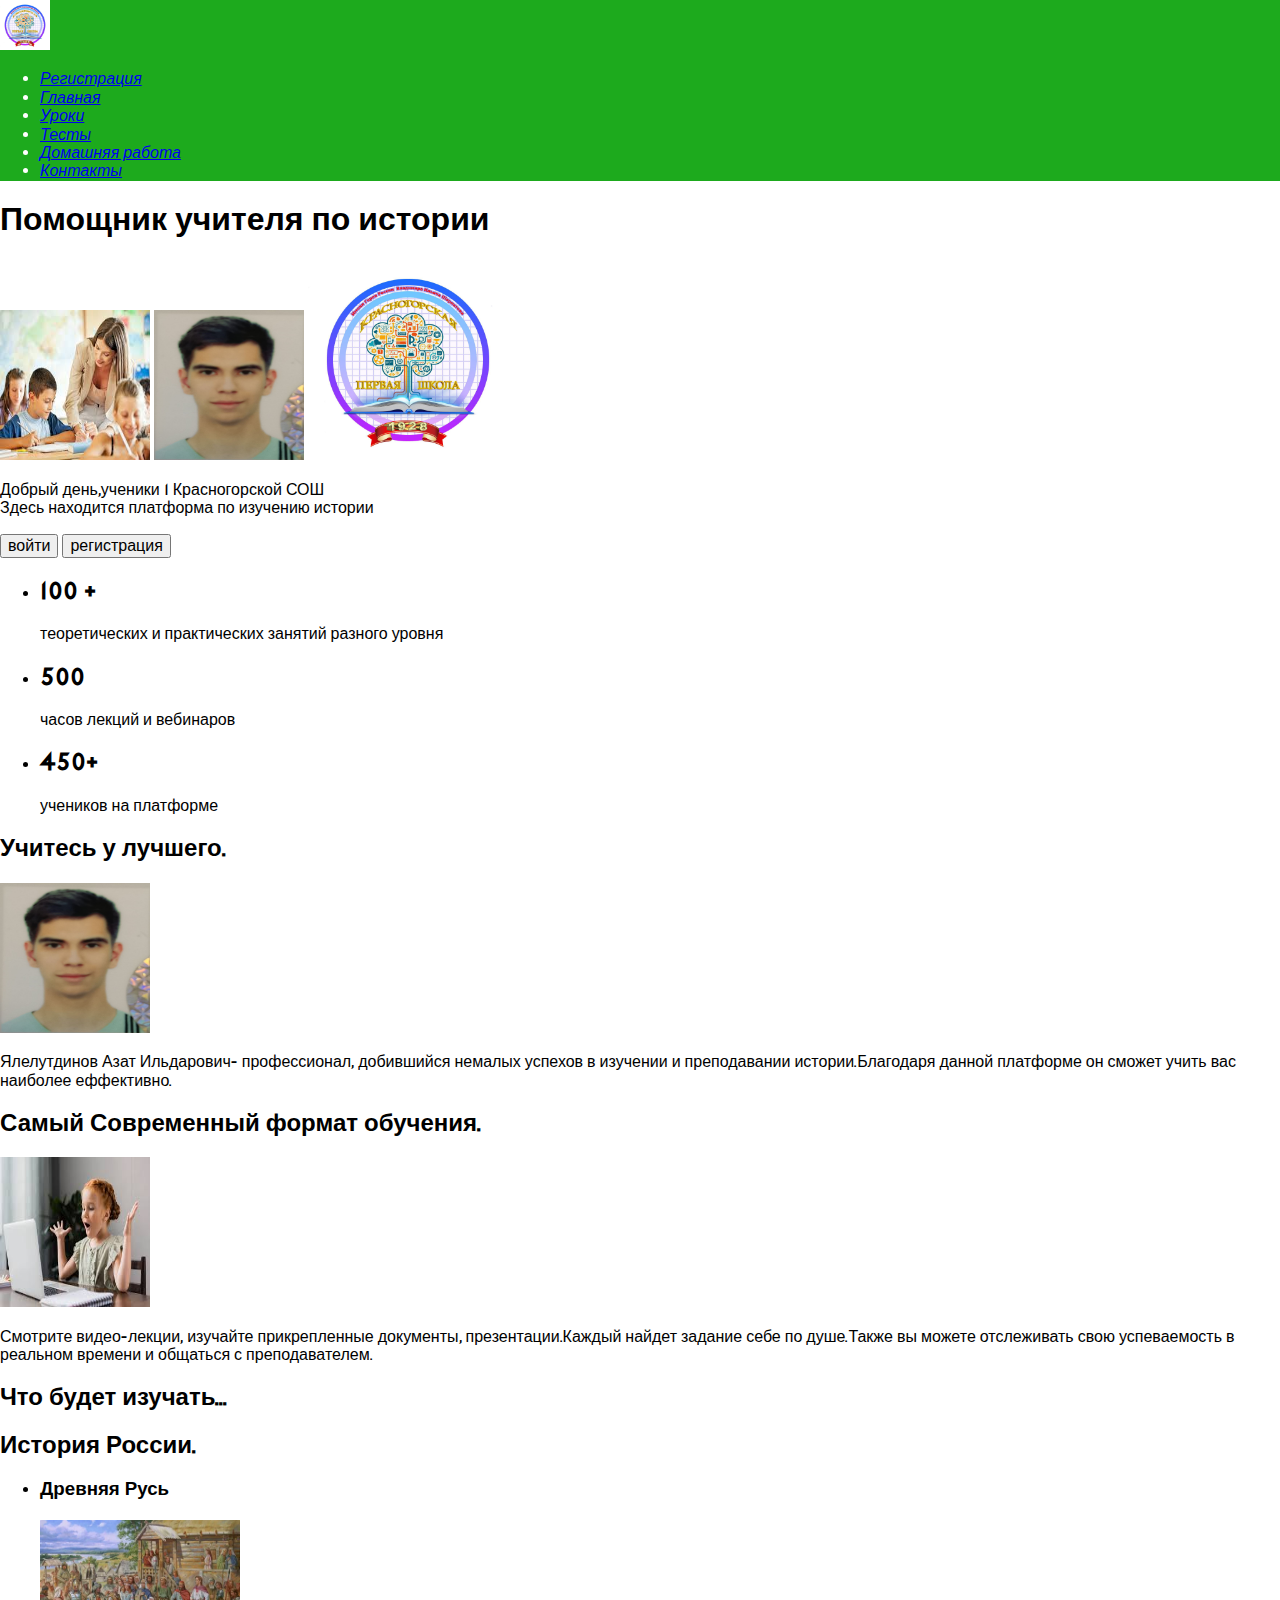
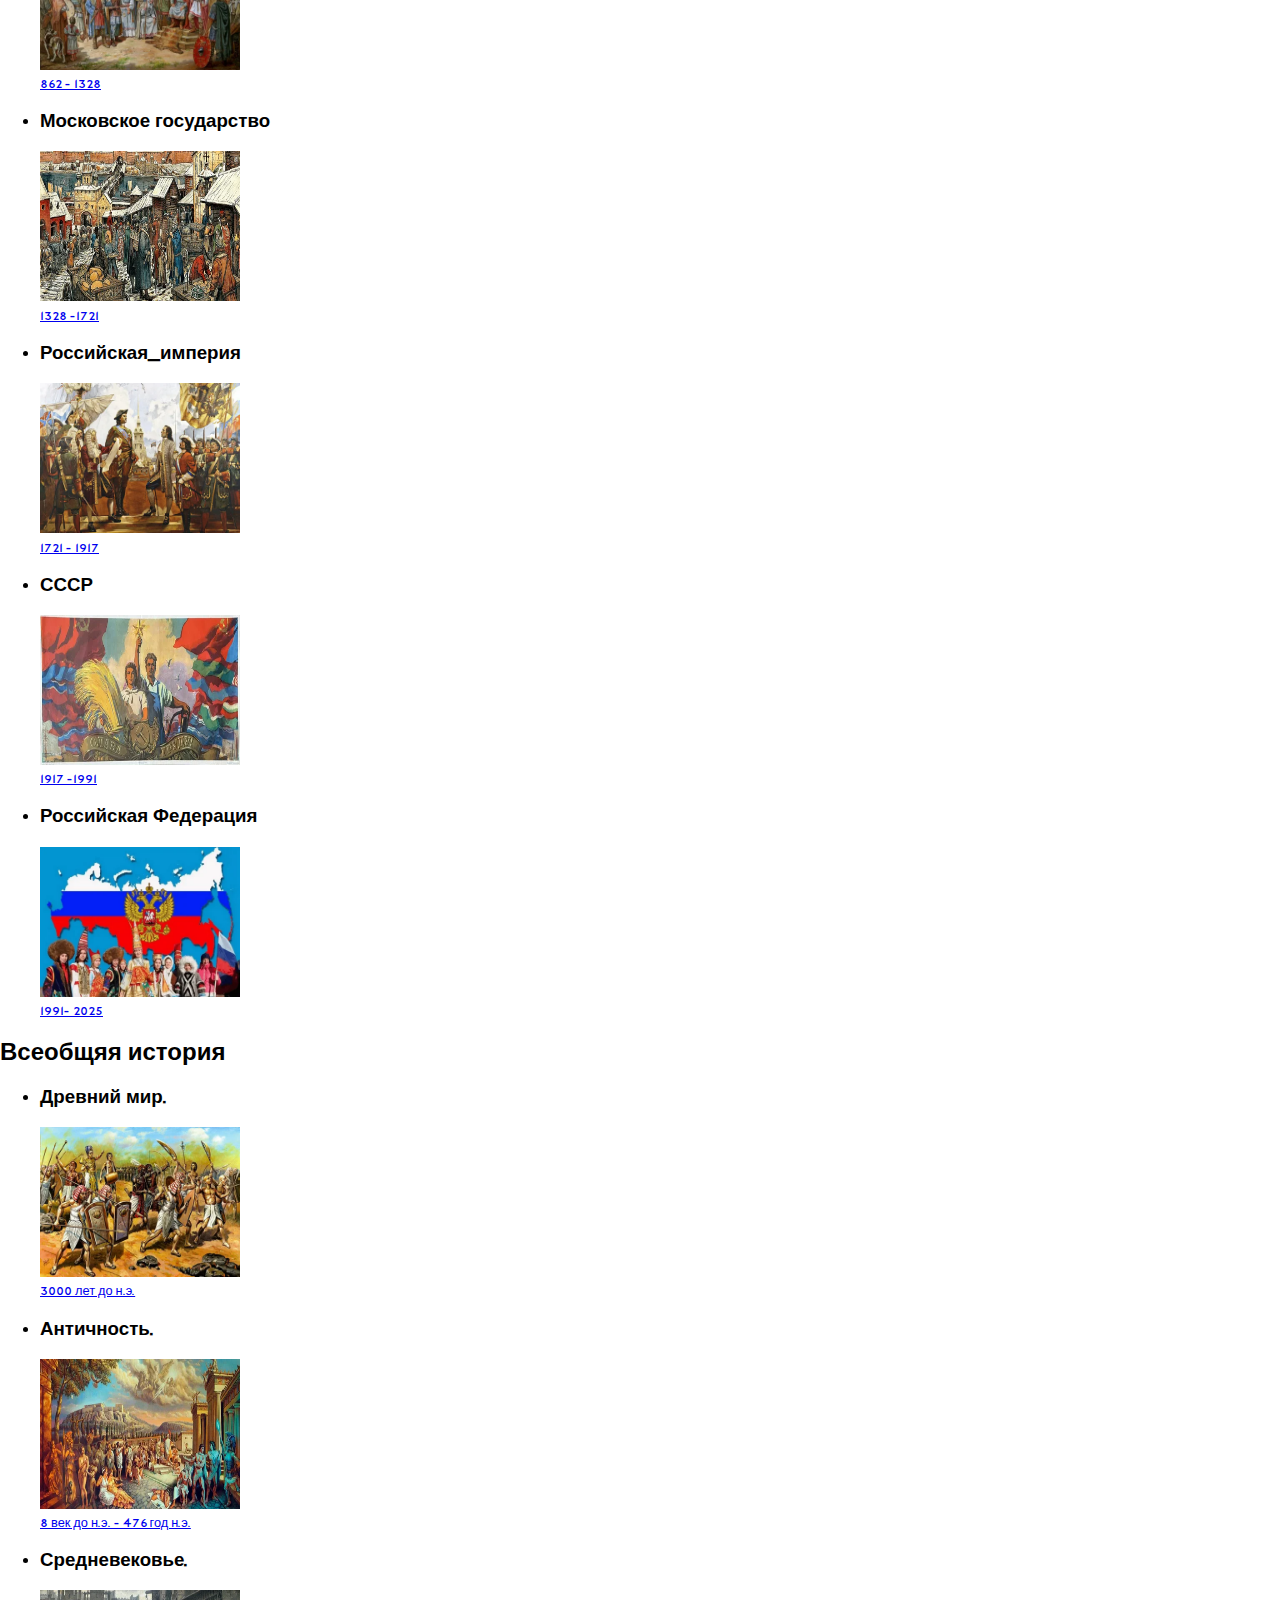
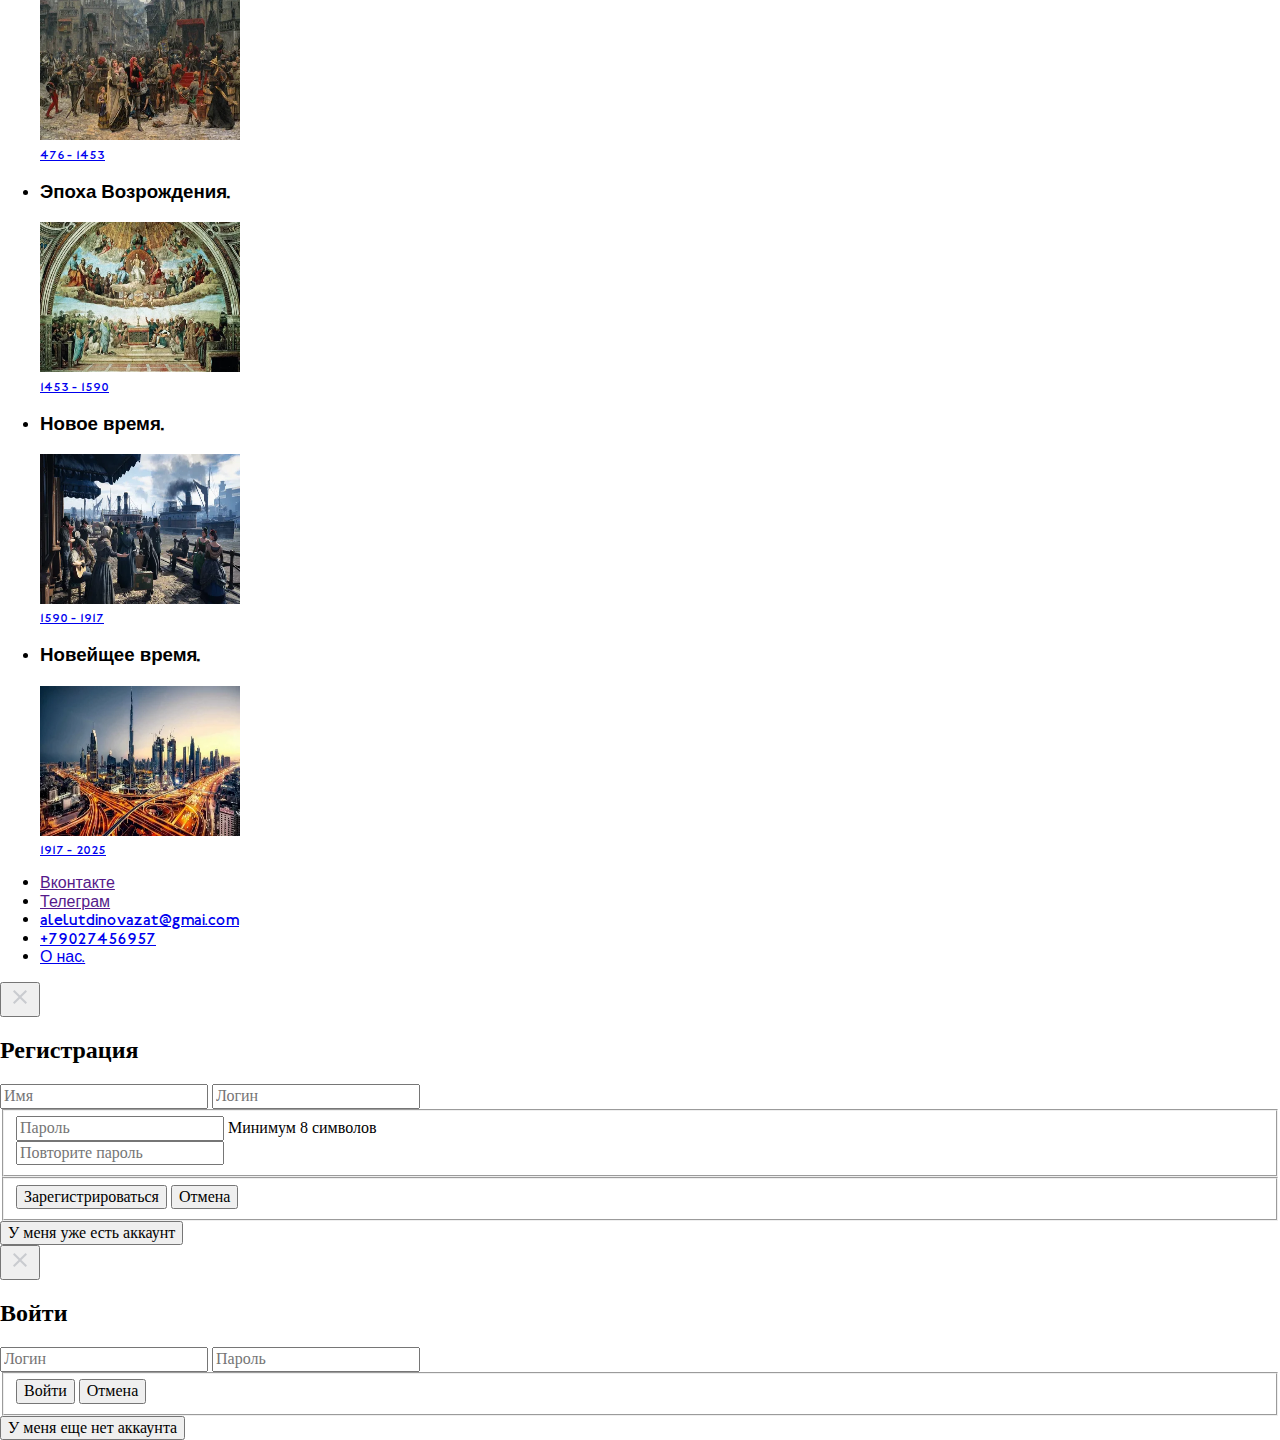
==== commit 12b6d5ec: "Add files via upload" ====
--- a/index.html
+++ b/index.html
@@ -11,7 +11,7 @@
 
 <body>
     <header class="header">
-        <img class="header__logo" src="./img/1logo.jfif" width="50" height="50" alt="логотип">
+        <img class="header__logo" src="./images/1logo.jfif" width="50" height="50" alt="логотип">
         <nav class="header__menu">
             <ul class="menu-list">
                 <li class="menu__item menu__item--active"><a class="menu__link" href="Index2.html" target="_blank">
@@ -28,10 +28,10 @@
     <main class="main">
         <section class="about">
             <h1 class="about__title"> Помощник учителя по истории</h1>
-            <img class="about__image" src="./img/image-1.jpg" alt="картинка с улыбающимися детьми" width="150"
+            <img class="about__image" src="./images/image-1.jpg" alt="картинка с улыбающимися детьми" width="150"
                 height="150">
-            <img class="about__image" src="./img/1myphoto.jfif" alt="Мое фото" width="150" height="150">
-            <img class="about__logo" src="./img/1logo.jfif" width="200" height="200" alt="логотип">
+            <img class="about__image" src="./images/1myphoto.jfif" alt="Мое фото" width="150" height="150">
+            <img class="about__logo" src="./images/1logo.jfif" width="200" height="200" alt="логотип">
             <p class="about__text">Добрый день,ученики 1 Красногорской СОШ
                 <br> Здесь находится платформа по изучению истории
             </p>
@@ -57,7 +57,7 @@
 
         <section class="teacher">
             <h2 class="teacher__title"> Учитесь у лучшего.</h2>
-            <img class="teacher__image" src="./img/1myphoto.jfif" alt="Фото учителя" width="150" height="150">
+            <img class="teacher__image" src="./images/1myphoto.jfif" alt="Фото учителя" width="150" height="150">
             <p class="teacher__text"> Ялелутдинов Азат Ильдарович- профессионал, добившийся немалых успехов в изучении и
                 преподавании истории.Благодаря данной платформе он сможет учить вас наиболее еффективно.
             </p>
@@ -65,7 +65,7 @@
 
         <section class="advantages">
             <h2 class="advantages__title"> Самый Современный формат обучения.</h2>
-            <img class="advantages__image" src="./img/image-2.jpg" alt="ребенок за компьютером" width="150"
+            <img class="advantages__image" src="./images/image-2.jpg" alt="ребенок за компьютером" width="150"
                 height="150">
             <p class="advantages__text"> Смотрите видео-лекции, изучайте прикрепленные документы, презентации.Каждый
                 найдет задание себе по душе.Также вы можете отслеживать свою
@@ -78,7 +78,7 @@
             <ul class="era-card">
                 <li class="era-card__item">
                     <h3 class="era-card__title">Древняя Русь</h3>
-                    <img class="era-card__image" src="./img/image-3.webp" alt="Картинка Древняя Русь" width="200"
+                    <img class="era-card__image" src="./images/image-3.webp" alt="Картинка Древняя Русь" width="200"
                         height="150">
                     <br> <small><a class="era-card__date" href="https://ru.wikipedia.org/wiki/Киевская_Русь"
                             target="_blank">
@@ -86,14 +86,14 @@
                 </li>
                 <li class="era-card__item">
                     <h3 class="era-card__title">Московское государство</h3>
-                    <img class="era-card__image" src="./img/image-4.webp" alt="Картинка Московское Государство"
+                    <img class="era-card__image" src="./images/image-4.webp" alt="Картинка Московское Государство"
                         width="200" height="150">
                     <br> <small><a class="era-card__date" href="https://ru.wikipedia.org/wiki/Московское_государство"
                             target="_blank"> 1328 -1721 </a></small>
                 </li>
                 <li class="era-card__item">
                     <h3 class="era-card__title">Российская_империя</h3>
-                    <img class="era-card__image" src="./img/image-6.webp" alt=" Картинка Российская Империя" width="200"
+                    <img class="era-card__image" src="./images/image-6.webp" alt=" Картинка Российская Империя" width="200"
                         height="150">
                     <br> <small><a class="era-card__date" href="https://ru.ruwiki.ru/wiki/Российская_империя"
                             target="_blank">
@@ -101,14 +101,14 @@
                 </li>
                 <li class="era-card__item">
                     <h3 class="era-card__title">СССР</h3>
-                    <img class="era-card__image" src="./img/image-7.webp" alt="Картинка СССР" width="200" height="150">
+                    <img class="era-card__image" src="./images/image-7.webp" alt="Картинка СССР" width="200" height="150">
                     <br> <small><a class="era-card__date"
                             href="https://ru.ruwiki.ru/wiki/Союз_Советских_Социалистических_Республик" target="_blank">
                             1917 -1991 </a></small>
                 </li>
                 <li class="era-card__item">
                     <h3 class="era-card__title">Российская Федерация</h3>
-                    <img class="era-card__image" src="./img/image-8.webp" alt=" Картинка РФ" width="200" height="150">
+                    <img class="era-card__image" src="./images/image-8.webp" alt=" Картинка РФ" width="200" height="150">
                     <br> <small><a class="era-card__date" href="https://bigenc.ru/c/rossiia-2d5512" target="_blank">
                             1991- 2025
                         </a></small>
@@ -120,21 +120,21 @@
             <ul class="stage-development">
                 <li class="stage development__item">
                     <h3 class="stage-development__title">Древний мир.</h3>
-                    <img class="stage-development__image" src="./img/image-12.webp" alt="Картинка Древний мир"
+                    <img class="stage-development__image" src="./images/image-12.webp" alt="Картинка Древний мир"
                         width="200" height="150">
                     <br> <small><a class="stage-development__text" href="https://ru.wikipedia.org/wiki/Древний_мир"
                             target="_blank"> 3000 лет до н.э. </a></small>
                 </li>
                 <li class="stage development__item">
                     <h3 class="stage-development__title">Античность.</h3>
-                    <img class="stage-development__image" src="./img/image-9.webp" alt="Картинка Античность" width="200"
+                    <img class="stage-development__image" src="./images/image-9.webp" alt="Картинка Античность" width="200"
                         height="150">
                     <br> <small><a class="stage-development__text" href="https://ru.wikipedia.org/wiki/Античность"
                             target="_blank"> 8 век до н.э. - 476 год н.э. </a></small>
                 </li>
                 <li class="stage development__item">
                     <h3 class="stage-development__title">Средневековье.</h3>
-                    <img class="stage-development__image" src="./img/image-10.webp" alt="Картинка Средневековье"
+                    <img class="stage-development__image" src="./images/image-10.webp" alt="Картинка Средневековье"
                         width="200" height="150">
                     <br> <small><a class="stage-development__text"
                             href="https://media.foxford.ru/articles/srednevekove-9-voprosov" target="_blank"> 476 - 1453
@@ -142,21 +142,21 @@
                 </li>
                 <li class="stage development__item">
                     <h3 class="stage-development__title">Эпоха Возрождения.</h3>
-                    <img class="stage-development__image" src="./img/image-11.webp" alt="Картинка Эпоха Возрождения"
+                    <img class="stage-development__image" src="./images/image-11.webp" alt="Картинка Эпоха Возрождения"
                         width="200" height="150">
                     <br> <small><a class="stage-development__text" href="https://ru.wikipedia.org/wiki/Возрождение"
                             target="_blank"> 1453 - 1590 </a></small>
                 </li>
                 <li class="stage development__item">
                     <h3 class="stage-development__title">Новое время. </h3>
-                    <img class="stage-development__image" src="./img/image-13.webp" alt="Картинка Новое время "
+                    <img class="stage-development__image" src="./images/image-13.webp" alt="Картинка Новое время "
                         width="200" height="150">
                     <br> <small><a class="stage-development__text" href="https://ru.wikipedia.org/wiki/Новое_время"
                             target="_blank"> 1590 - 1917 </a></small>
                 </li>
                 <li class="stage development__item">
                     <h3 class="stage-development__title">Новейщее время.</h3>
-                    <img class="stage-development__image" src="./img/image-14.webp" alt="Картинка Новейщее время"
+                    <img class="stage-development__image" src="./images/image-14.webp" alt="Картинка Новейщее время"
                         width="200" height="150">
                     <br> <small><a class="stage-development__text" href="https://ru.ruwiki.ru/wiki/Новейшее_время"
                             target="_blank"> 1917 - 2025 </a></small>
@@ -177,6 +177,46 @@
             </ul>
         </nav>
     </footer>
+     <!--/ Форма "Войдите в профиль" -->
+        <!-- Форма "Регистрация" -->
+        <section class="popup">
+            <button class="popup__close" type="button"><img src="./images/close.svg" alt="Закрыть окно" width="24"
+                    height="24"></button>
+            <h2 class="popup__title">Регистрация</h2>
+            <form class="popup__form form" action="/" method="post">
+                <input class="form__field" type="text" name="name" placeholder="Имя" required>
+                <input class="form__field" type="email" name="email" placeholder="Логин" required>
+                <fieldset class="form__fieldset">
+                    <div class="form__field-block">
+                        <input class="form__field" type="password" name="password" placeholder="Пароль" required>
+                        <span>Минимум 8 символов</span>
+                    </div>
+                    <input class="form__field" type="password" name="repeat-password" placeholder="Повторите пароль"
+                        required>
+                </fieldset>
+                <fieldset class="form__buttons">
+                    <button class="button button--accent" type="submit">Зарегистрироваться</button>
+                    <button class="button" type="button">Отмена</button>
+                </fieldset>
+                <button class="button button--link" type="button">У меня уже есть аккаунт</button>
+            </form>
+        </section>
+        <!--/ Форма "Регистрация" -->
+        <!-- Форма "Войти" -->
+        <section class="section popup">
+            <button class="popup__close" type="button"><img src="images/close.svg" alt="Закрыть окно" width="24"
+                    height="24"></button>
+            <h2 class="popup__title">Войти</h2>
+            <form class="popup__form form" action="/" method="post">
+                <input class="form__field" type="email" name="email" placeholder="Логин" required>
+                <input class="form__field" type="password" name="password" placeholder="Пароль" required>
+                <fieldset class="form__buttons">
+                    <button class="button button--accent" type="submit">Войти</button>
+                    <button class="button" type="button">Отмена</button>
+                </fieldset>
+            <button class="button button--link" type="button">У меня еще нет аккаунта</button>
+        </form>
+     </section>
 </body>
 
 </html>--- a/styles/style.css
+++ b/styles/style.css
@@ -0,0 +1,12 @@
+ /* Подключение шрифтов */
+@import"fonts.css";
+ /* Подключение основных стилей */
+@import"base.css";
+ /* Подключение универсальных стилей */
+@import"typography.css";
+ /* Подключение стилей относящихся к header */
+@import"header.css";
+ /* Подключение стилей относящихся к footer */
+@import"footer.css";
+ /* Подключение стилей относящихся к main */
+@import"main.css";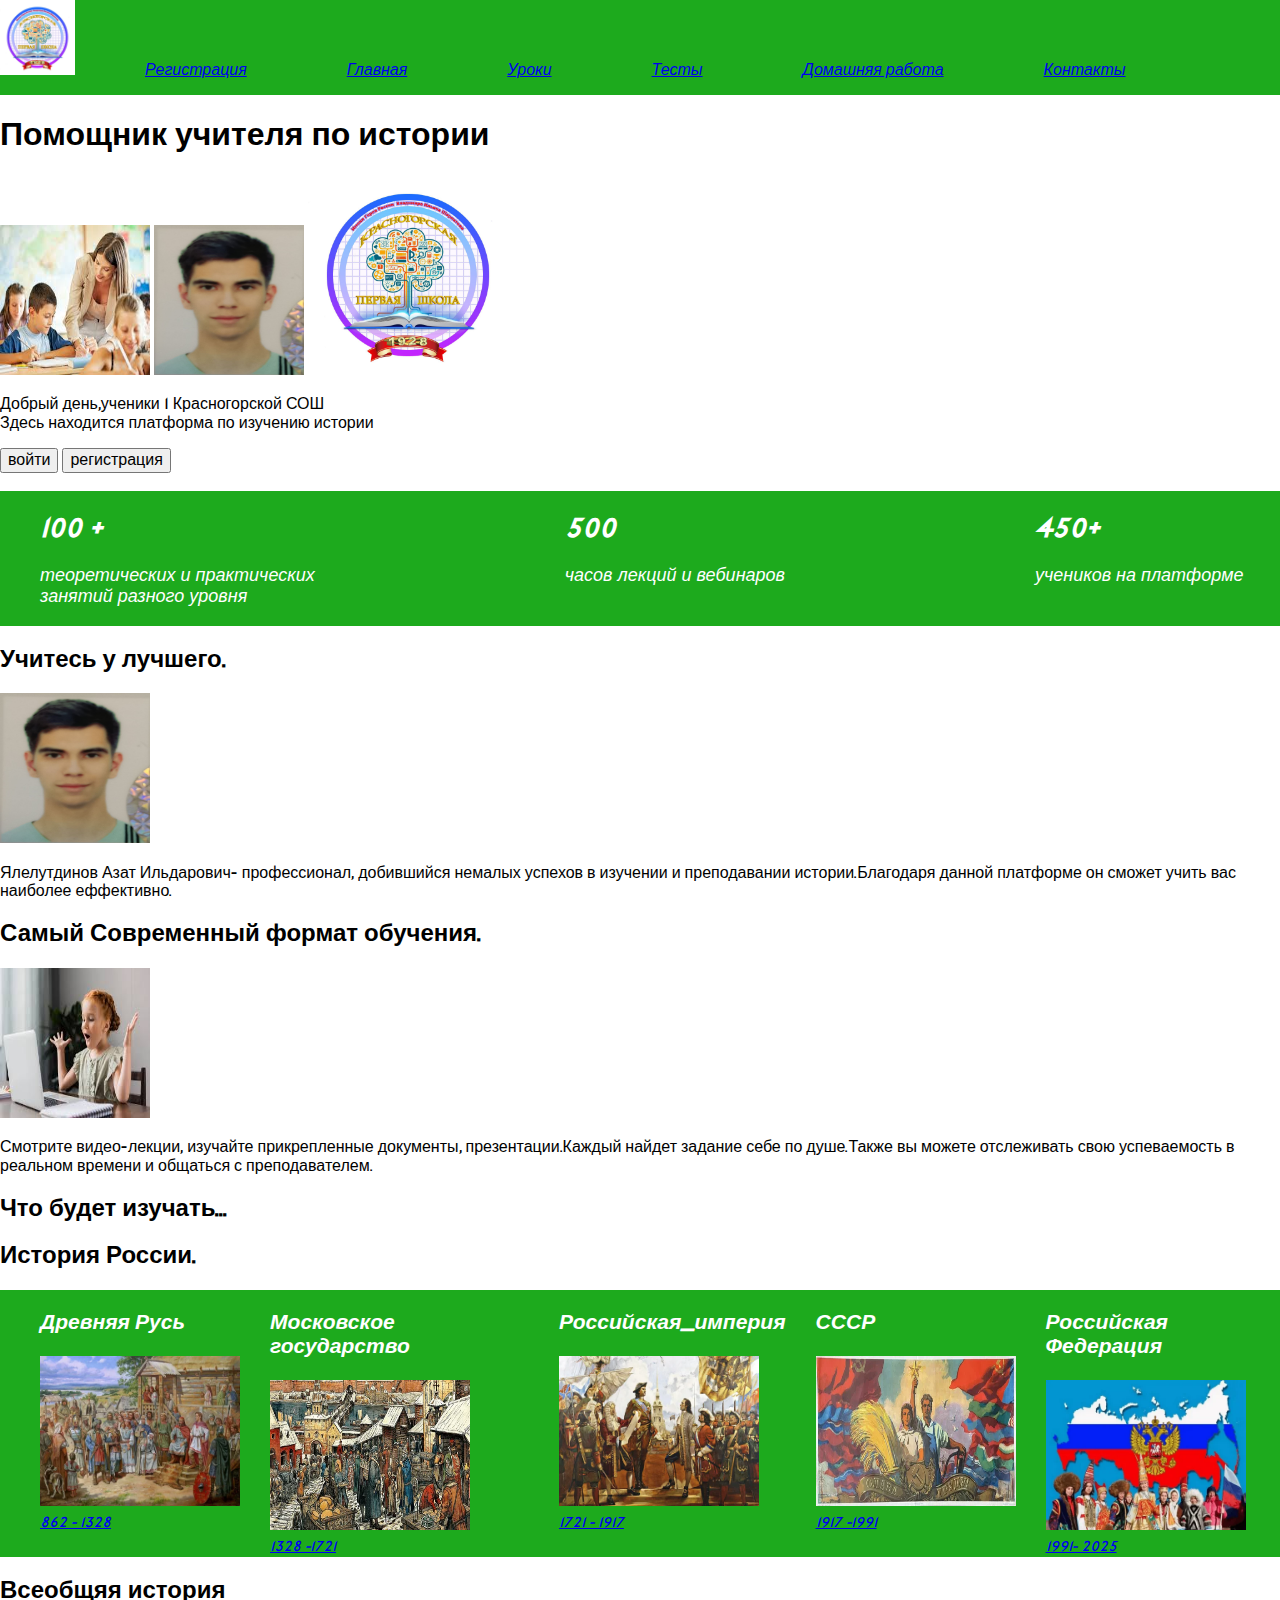
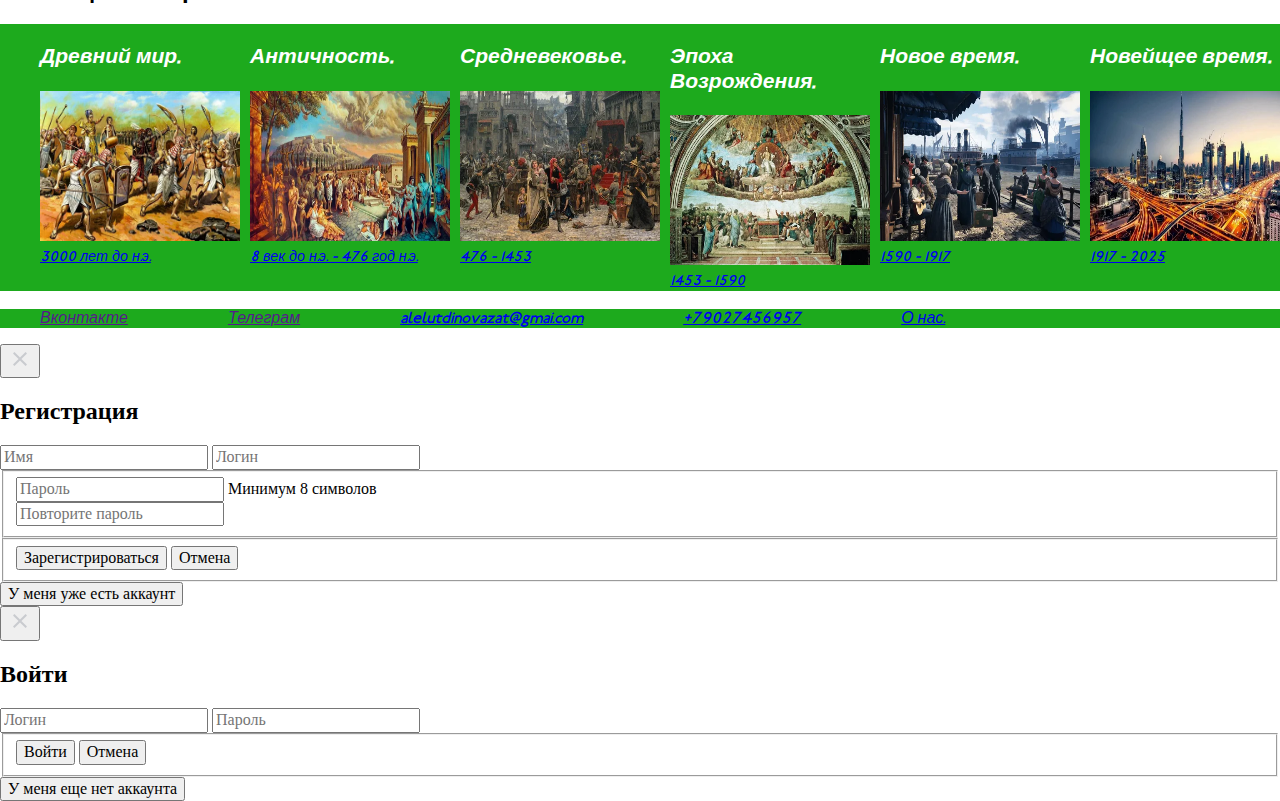
==== commit 8507e798: "Add files via upload" ====
--- a/index.html
+++ b/index.html
@@ -11,7 +11,7 @@
 
 <body>
     <header class="header">
-        <img class="header__logo" src="./images/1logo.jfif" width="50" height="50" alt="логотип">
+        <img class="header__logo" src="./images/1logo.jfif" width="75" height="75" alt="логотип">
         <nav class="header__menu">
             <ul class="menu-list">
                 <li class="menu__item menu__item--active"><a class="menu__link" href="Index2.html" target="_blank">
@@ -42,7 +42,7 @@
             <ul class="records__card">
                 <li class="records__item">
                     <h2 class="records__title"> 100 +</h2>
-                    <p class="records__text"> теоретических и практических занятий разного уровня</p>
+                    <p class="records__text"> теоретических и практических <br>занятий разного уровня<br></p>
                 </li>
                 <li class="records__item">
                     <h2 class="records__title"> 500</h2>
@@ -217,6 +217,7 @@
             <button class="button button--link" type="button">У меня еще нет аккаунта</button>
         </form>
      </section>
+     <script src="scripts/script.js"></script>
 </body>
 
 </html>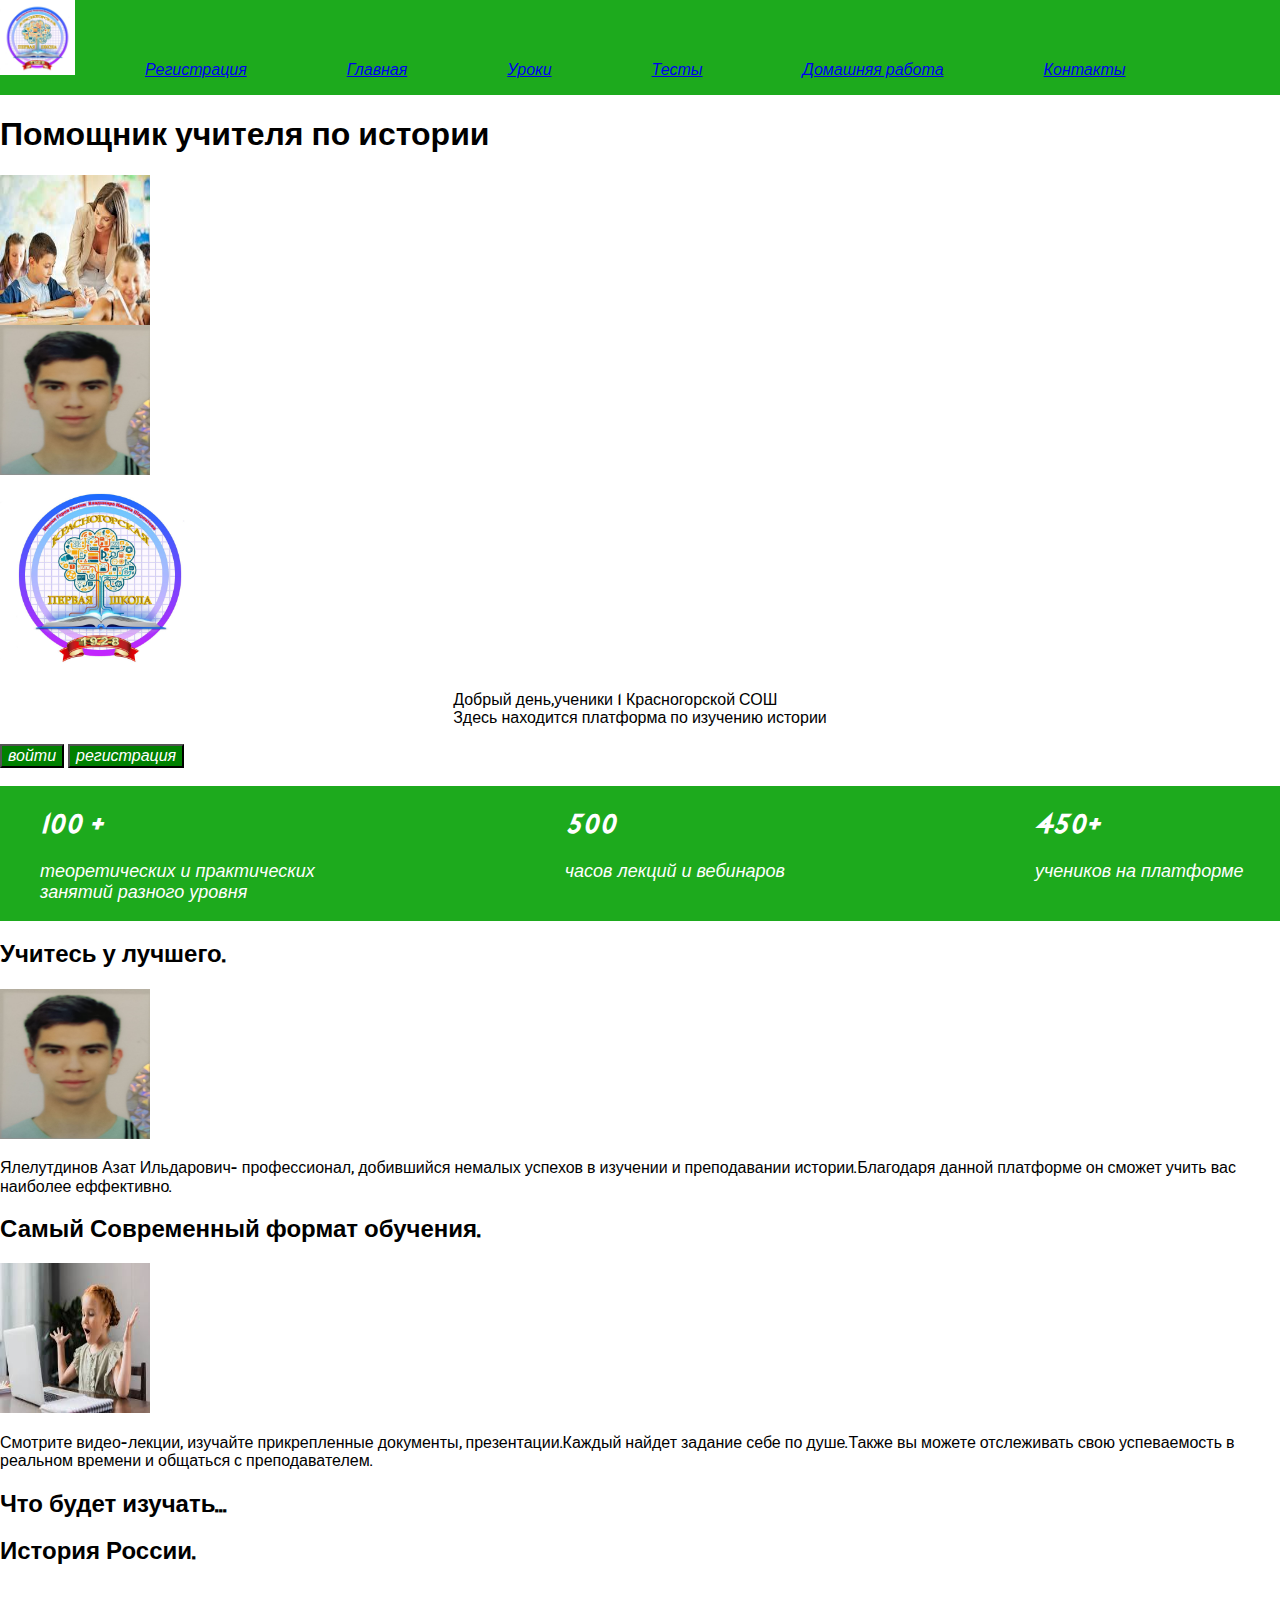
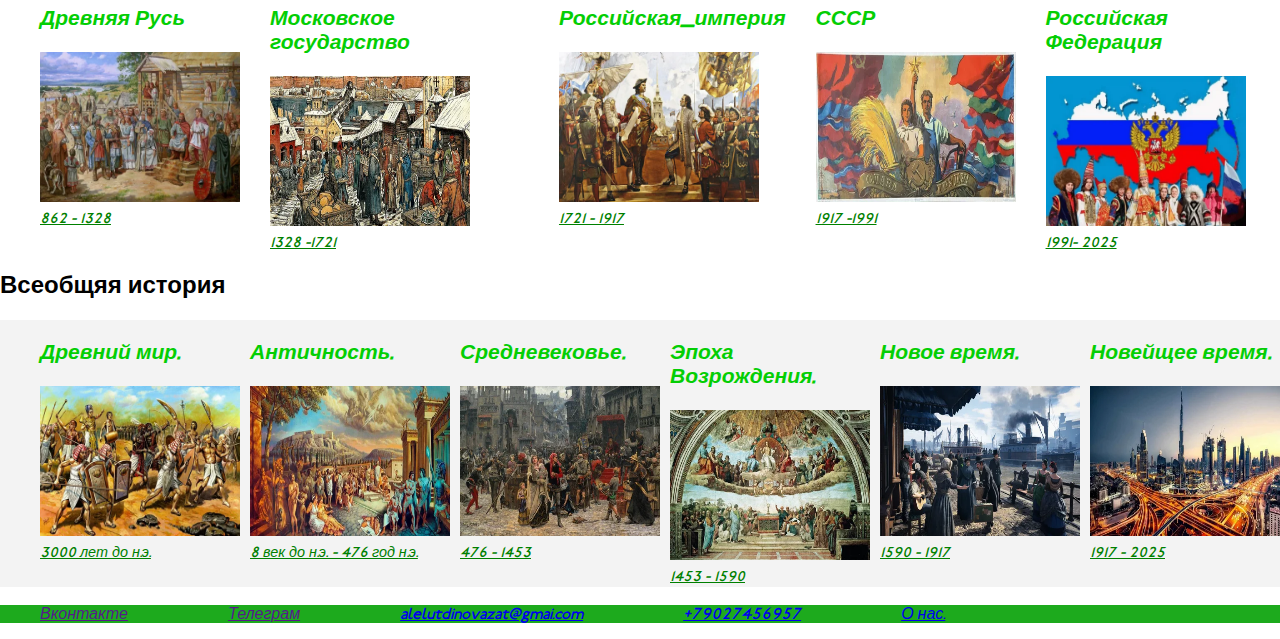
==== commit b18f9fe1: "Add files via upload" ====
--- a/index.html
+++ b/index.html
@@ -1,6 +1,5 @@
 <!DOCTYPE html>
 <html lang="ru">
-
 <head>
     <meta charset="UTF-8">
     <meta name="viewport" content="width=device-width, initial-scale=1.0">
@@ -10,10 +9,10 @@
 </head>
 
 <body>
-    <header class="header">
+    <header class="header wrapper">
         <img class="header__logo" src="./images/1logo.jfif" width="75" height="75" alt="логотип">
         <nav class="header__menu">
-            <ul class="menu-list">
+            <ul class="menu">
                 <li class="menu__item menu__item--active"><a class="menu__link" href="Index2.html" target="_blank">
                         Регистрация</a></li>
                 <li class="menu__item"><a class="menu__link" href="index3.html" target="_blank"> Главная</a></li>
@@ -25,12 +24,12 @@
             </ul>
         </nav>
     </header>
-    <main class="main">
+    <main class="main wrapper">
         <section class="about">
             <h1 class="about__title"> Помощник учителя по истории</h1>
             <img class="about__image" src="./images/image-1.jpg" alt="картинка с улыбающимися детьми" width="150"
                 height="150">
-            <img class="about__image" src="./images/1myphoto.jfif" alt="Мое фото" width="150" height="150">
+            <img class="about__photo" src="./images/1myphoto.jfif" alt="Мое фото" width="150" height="150">
             <img class="about__logo" src="./images/1logo.jfif" width="200" height="200" alt="логотип">
             <p class="about__text">Добрый день,ученики 1 Красногорской СОШ
                 <br> Здесь находится платформа по изучению истории
@@ -118,21 +117,21 @@
         <section>
             <h2 class="Universal-history"> Всеобщяя история</h2>
             <ul class="stage-development">
-                <li class="stage development__item">
+                <li class="stage-development__item">
                     <h3 class="stage-development__title">Древний мир.</h3>
                     <img class="stage-development__image" src="./images/image-12.webp" alt="Картинка Древний мир"
                         width="200" height="150">
                     <br> <small><a class="stage-development__text" href="https://ru.wikipedia.org/wiki/Древний_мир"
                             target="_blank"> 3000 лет до н.э. </a></small>
                 </li>
-                <li class="stage development__item">
+                <li class="stage-development__item">
                     <h3 class="stage-development__title">Античность.</h3>
                     <img class="stage-development__image" src="./images/image-9.webp" alt="Картинка Античность" width="200"
                         height="150">
                     <br> <small><a class="stage-development__text" href="https://ru.wikipedia.org/wiki/Античность"
                             target="_blank"> 8 век до н.э. - 476 год н.э. </a></small>
                 </li>
-                <li class="stage development__item">
+                <li class="stage-development__item">
                     <h3 class="stage-development__title">Средневековье.</h3>
                     <img class="stage-development__image" src="./images/image-10.webp" alt="Картинка Средневековье"
                         width="200" height="150">
@@ -140,21 +139,21 @@
                             href="https://media.foxford.ru/articles/srednevekove-9-voprosov" target="_blank"> 476 - 1453
                         </a></small>
                 </li>
-                <li class="stage development__item">
+                <li class="stage-development__item">
                     <h3 class="stage-development__title">Эпоха Возрождения.</h3>
                     <img class="stage-development__image" src="./images/image-11.webp" alt="Картинка Эпоха Возрождения"
                         width="200" height="150">
                     <br> <small><a class="stage-development__text" href="https://ru.wikipedia.org/wiki/Возрождение"
                             target="_blank"> 1453 - 1590 </a></small>
                 </li>
-                <li class="stage development__item">
+                <li class="stage-development__item">
                     <h3 class="stage-development__title">Новое время. </h3>
                     <img class="stage-development__image" src="./images/image-13.webp" alt="Картинка Новое время "
                         width="200" height="150">
                     <br> <small><a class="stage-development__text" href="https://ru.wikipedia.org/wiki/Новое_время"
                             target="_blank"> 1590 - 1917 </a></small>
                 </li>
-                <li class="stage development__item">
+                <li class="stage-development__item">
                     <h3 class="stage-development__title">Новейщее время.</h3>
                     <img class="stage-development__image" src="./images/image-14.webp" alt="Картинка Новейщее время"
                         width="200" height="150">
@@ -164,60 +163,19 @@
             </ul>
         </section>
     </main>
-    <footer class="footer">
+    <footer class="footer wrapper">
         <nav class="footer__menu">
             <ul class="menu">
-                <li class="menu__item"> <a class="socials__icon" href=""> Вконтакте</a></li>
-                <li class="menu__item"><a class="socials__icon" href=""> Телеграм </a> </li>
-                <li class="menu__item"><a class="socials__icon"
+                <li class="menu__item"> <a class="menu__icon" href=""> Вконтакте</a></li>
+                <li class="menu__item"><a class="menu__icon" href=""> Телеграм </a> </li>
+                <li class="menu__item"><a class="menu__icon"
                         href="alelutdinovazat@gmai.com">alelutdinovazat@gmai.com</a></li>
-                <li class="menu__item"><span><a class="socials__icon" href="tel:+79027456957">+79027456957</a> </span>
+                <li class="menu__item"><span><a class="menu__icon" href="tel:+79027456957">+79027456957</a> </span>
                 </li>
                 <li class="menu__item"> <a class="about-us" href="index7.html" target="_blank"> О нас.</a></li>
             </ul>
         </nav>
     </footer>
-     <!--/ Форма "Войдите в профиль" -->
-        <!-- Форма "Регистрация" -->
-        <section class="popup">
-            <button class="popup__close" type="button"><img src="./images/close.svg" alt="Закрыть окно" width="24"
-                    height="24"></button>
-            <h2 class="popup__title">Регистрация</h2>
-            <form class="popup__form form" action="/" method="post">
-                <input class="form__field" type="text" name="name" placeholder="Имя" required>
-                <input class="form__field" type="email" name="email" placeholder="Логин" required>
-                <fieldset class="form__fieldset">
-                    <div class="form__field-block">
-                        <input class="form__field" type="password" name="password" placeholder="Пароль" required>
-                        <span>Минимум 8 символов</span>
-                    </div>
-                    <input class="form__field" type="password" name="repeat-password" placeholder="Повторите пароль"
-                        required>
-                </fieldset>
-                <fieldset class="form__buttons">
-                    <button class="button button--accent" type="submit">Зарегистрироваться</button>
-                    <button class="button" type="button">Отмена</button>
-                </fieldset>
-                <button class="button button--link" type="button">У меня уже есть аккаунт</button>
-            </form>
-        </section>
-        <!--/ Форма "Регистрация" -->
-        <!-- Форма "Войти" -->
-        <section class="section popup">
-            <button class="popup__close" type="button"><img src="images/close.svg" alt="Закрыть окно" width="24"
-                    height="24"></button>
-            <h2 class="popup__title">Войти</h2>
-            <form class="popup__form form" action="/" method="post">
-                <input class="form__field" type="email" name="email" placeholder="Логин" required>
-                <input class="form__field" type="password" name="password" placeholder="Пароль" required>
-                <fieldset class="form__buttons">
-                    <button class="button button--accent" type="submit">Войти</button>
-                    <button class="button" type="button">Отмена</button>
-                </fieldset>
-            <button class="button button--link" type="button">У меня еще нет аккаунта</button>
-        </form>
-     </section>
-     <script src="scripts/script.js"></script>
 </body>
 
 </html>--- a/styles/style.css
+++ b/styles/style.css
@@ -9,4 +9,12 @@
  /* Подключение стилей относящихся к footer */
 @import"footer.css";
  /* Подключение стилей относящихся к main */
-@import"main.css";+@import"main.css";
+/* Подключение стилей относящихся к popup */
+@import"popup.css";
+/* Адаптивный дизайн*/
+@import"adaptability.css";
+/* Таблица успеваемости*/
+@import"table.css";
+/* Медиа файл*/
+@import"media.css";